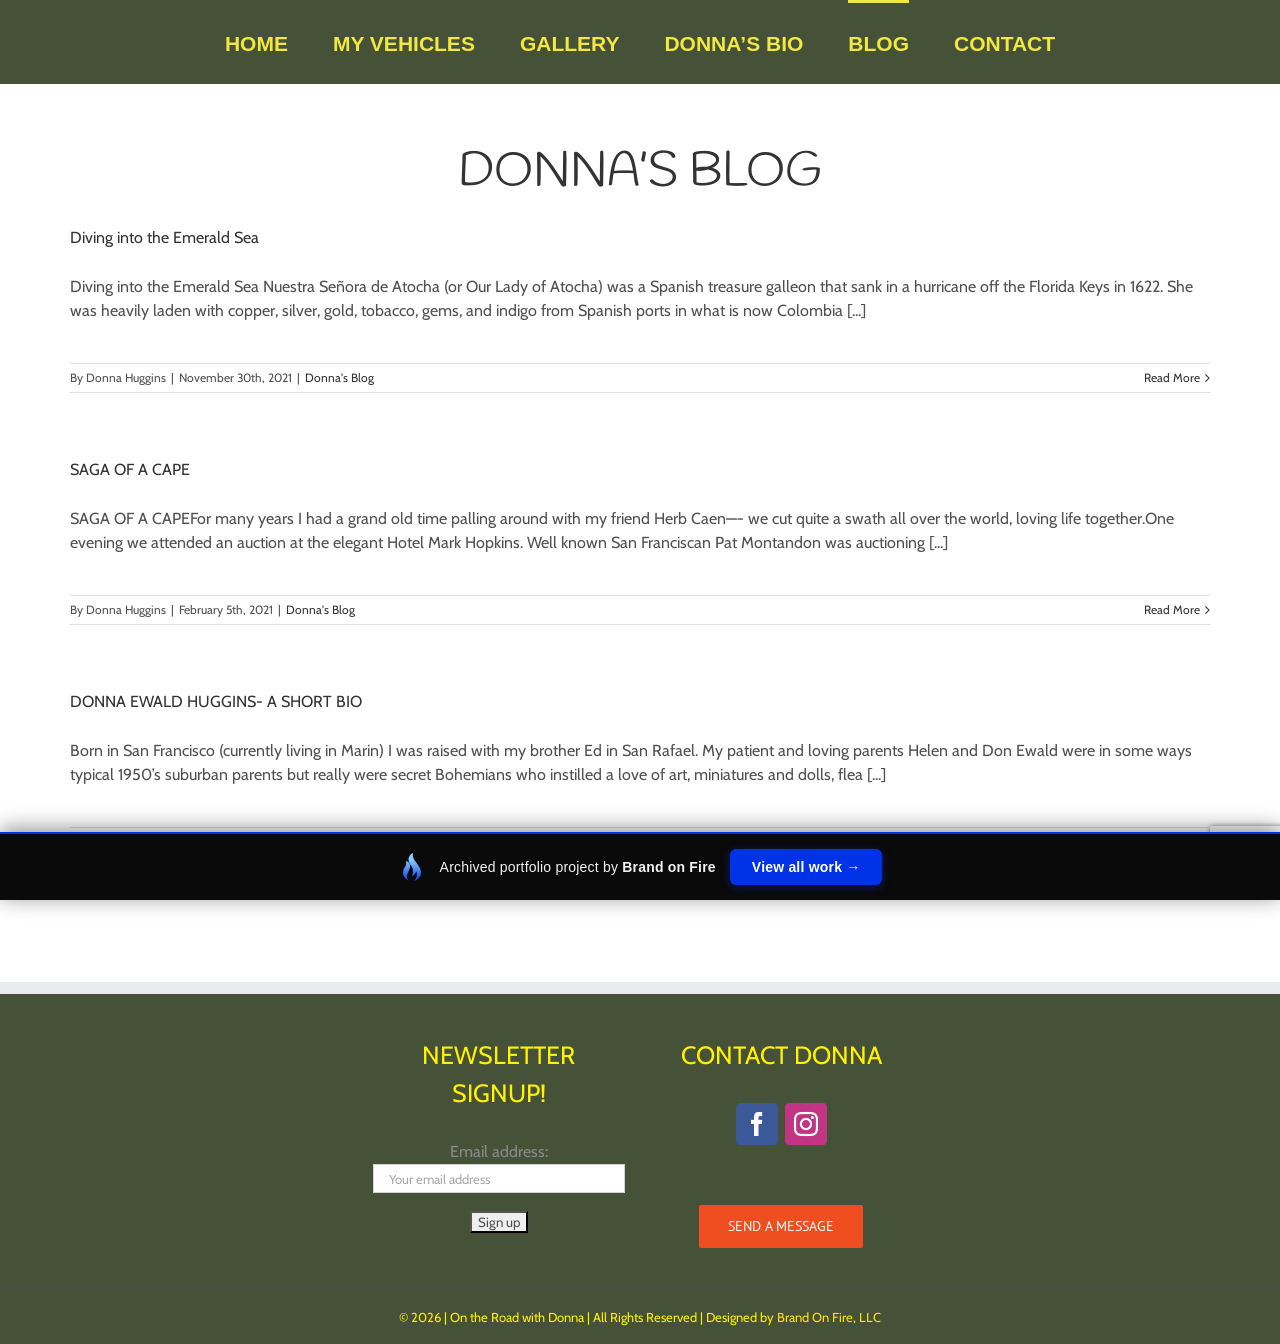
==== blog/index.html @ 31df2ed5 "Lightweight pixel-faithful portfolio snapshot (used-CSS, WebP, no 3rd-party)" ====
<!doctype html><html class="avada-html-layout-wide avada-html-header-position-top ua-headlesschrome ua-headlesschrome-149 ua-headlesschrome-149-0 ua-headlesschrome-149-0-7827 ua-headlesschrome-149-0-7827-55 ua-safari ua-safari-537 ua-safari-537-36 ua-desktop ua-desktop-macintosh ua-mac_os_x ua-mac_os_x-10 ua-mac_os_x-10-15 ua-mac_os_x-10-15-7 ua-webkit ua-webkit-537 ua-webkit-537-36 js touchevents no-applicationcache audio audio-ogg audio-mp3 audio-opus audio-wav audio-m4a canvas canvastext hashchange geolocation history inputtypes-search inputtypes-tel inputtypes-url inputtypes-email no-inputtypes-datetime inputtypes-date inputtypes-month inputtypes-week inputtypes-time inputtypes-datetime-local inputtypes-number inputtypes-range inputtypes-color postmessage postmessage-structuredclones video no-video-ogg video-h264 no-video-h265 video-webm video-vp9 video-hls no-video-av1 webgl websockets cssanimations backgroundsize borderimage borderradius boxshadow flexbox fontface generatedcontent cssgradients hsla multiplebgs opacity cssreflections rgba textshadow csstransforms supports csstransforms3d csstransitions localstorage sessionstorage no-websqldatabase svgclippaths inlinesvg smil webworkers" lang="en-US" prefix="og: http://ogp.me/ns# fb: http://ogp.me/ns/fb#" data-useragent="Mozilla/5.0 (Macintosh; Intel Mac OS X 10_15_7) AppleWebKit/537.36 (KHTML, like Gecko) HeadlessChrome/149.0.7827.55 Safari/537.36" data-bofp="0"><head><meta http-equiv="origin-trial" content="A7vZI3v+Gz7JfuRolKNM4Aff6zaGuT7X0mf3wtoZTnKv6497cVMnhy03KDqX7kBz/q/[base64]"><meta http-equiv="X-UA-Compatible" content="IE=edge"><meta http-equiv="Content-Type" content="text/html; charset=utf-8"><meta name="viewport" content="width=device-width, initial-scale=1"><meta name="robots" content="index, follow, max-image-preview:large, max-snippet:-1, max-video-preview:-1"><title>Blog - On the Road with Donna</title><link rel="canonical" href="/blog/"><meta property="og:locale" content="en_US"><meta property="og:type" content="article"><meta property="og:title" content="Blog - On the Road with Donna"><meta property="og:url" content="/blog/"><meta property="og:site_name" content="On the Road with Donna"><meta property="article:modified_time" content="2018-12-08T22:49:24+00:00"><meta name="twitter:card" content="summary_large_image"><meta name="twitter:label1" content="Est. reading time"><meta name="twitter:data1" content="2 minutes"><link rel="alternate" type="application/rss+xml" title="On the Road with Donna » Feed" href="/feed/"><meta name="description" content="DONNA'S BLOG"><meta property="og:locale" content="en_US"><meta property="og:type" content="article"><meta property="og:site_name" content="On the Road with Donna"><meta property="og:title" content="Blog - On the Road with Donna"><meta property="og:description" content="DONNA'S BLOG"><meta property="og:url" content="/blog/"><meta property="article:modified_time" content="2018-12-08T22:49:24+00:00"><link rel="https://api.w.org/" href="/wp-json/"><link rel="alternate" title="JSON" type="application/json" href="/wp-json/wp/v2/pages/47"><meta name="generator" content="Powered by Slider Revolution 6.6.12 - responsive, Mobile-Friendly Slider Plugin for WordPress with comfortable drag and drop interface."><meta name="generator" content="WP Rocket 3.20.2" data-wpr-features="wpr_minify_js wpr_preconnect_external_domains wpr_minify_css wpr_preload_links wpr_desktop"><link rel="stylesheet" href="../style.css"><style>[data-bofp="0"]{background-color:rgb(215, 214, 214)!important}[data-bofp="1"]{background-color:rgb(215, 214, 214)!important;color:rgb(81, 81, 81)!important}[data-bofp="2"]{background-color:rgb(255, 255, 255)!important;color:rgb(81, 81, 81)!important}[data-bofp="3"]{background-color:rgb(69, 82, 56)!important;color:rgb(81, 81, 81)!important}[data-bofp="4"]{background-color:rgb(255, 255, 255)!important;color:rgb(81, 81, 81)!important}[data-bofp="5"]{background-color:rgba(255, 255, 255, 0)!important;color:rgb(81, 81, 81)!important}[data-bofp="6"]{background-color:rgb(69, 82, 56)!important;color:rgb(140, 137, 137)!important}</style><meta name="robots" content="noindex, nofollow"></head><body class="wp-singular page-template-default page page-id-47 wp-theme-Avada wp-child-theme-Avada-Child-Theme fusion-image-hovers fusion-pagination-sizing fusion-button_type-flat fusion-button_span-no fusion-button_gradient-linear avada-image-rollover-circle-yes avada-image-rollover-no fusion-body ltr no-tablet-sticky-header no-mobile-sticky-header no-mobile-slidingbar no-mobile-totop avada-has-rev-slider-styles fusion-disable-outline fusion-sub-menu-fade mobile-logo-pos-left layout-wide-mode avada-has-boxed-modal-shadow-none layout-scroll-offset-full avada-has-zero-margin-offset-top fusion-top-header menu-text-align-center mobile-menu-design-modern fusion-show-pagination-text fusion-header-layout-v7 avada-responsive avada-footer-fx-none avada-menu-highlight-style-bar fusion-search-form-classic fusion-main-menu-search-overlay fusion-avatar-square avada-dropdown-styles avada-blog-layout-large avada-blog-archive-layout-large avada-header-shadow-no avada-menu-icon-position-left avada-has-megamenu-shadow avada-has-mainmenu-dropdown-divider avada-has-breadcrumb-mobile-hidden avada-has-titlebar-hide avada-has-pagination-padding avada-flyout-menu-direction-fade avada-ec-views-v1 do-animate" data-awb-post-id="47" style="--viewportWidth: 1366;" data-bofp="1"><a class="skip-link screen-reader-text" href="#content">Skip to content</a><div id="boxed-wrapper"><div id="wrapper" class="fusion-wrapper" data-bofp="2"><div id="home" style="position:relative;top:-1px;"></div><div id="sliders-container" class="fusion-slider-visibility"></div><header class="fusion-header-wrapper"><div class="fusion-header-v7 fusion-logo-alignment fusion-logo-left fusion-sticky-menu- fusion-sticky-logo- fusion-mobile-logo-  fusion-mobile-menu-design-modern"><div class="fusion-header-sticky-height"></div><div class="fusion-header" data-bofp="3"><div class="fusion-row fusion-middle-logo-menu"><nav class="fusion-main-menu fusion-main-menu-sticky" aria-label="Main Menu"><div class="fusion-overlay-search">		<form role="search" class="searchform fusion-search-form  fusion-search-form-classic" method="get" action="/"><div class="fusion-search-form-content"><div class="fusion-search-field search-field"><label><span class="screen-reader-text">Search for:</span><input type="search" value="" name="s" class="s" placeholder="Search..." required="" aria-required="true" aria-label="Search..." style=""></label></div><div class="fusion-search-button search-button"><input type="submit" class="fusion-search-submit searchsubmit" aria-label="Search" value="" style=""></div></div></form><div class="fusion-search-spacer"></div><a href="#" role="button" aria-label="Close Search" class="fusion-close-search"></a></div><ul id="menu-main-menu" class="fusion-menu fusion-middle-logo-ul"><li id="menu-item-14" class="menu-item menu-item-type-post_type menu-item-object-page menu-item-home menu-item-14" data-item-id="14"><a href="../index.html" class="fusion-top-level-link fusion-bar-highlight"><span class="menu-text">HOME</span></a></li><li id="menu-item-43" class="menu-item menu-item-type-post_type menu-item-object-page menu-item-43" data-item-id="43"><a href="../my-vehicles/index.html" class="fusion-top-level-link fusion-bar-highlight"><span class="menu-text">MY VEHICLES</span></a></li><li id="menu-item-49" class="menu-item menu-item-type-post_type menu-item-object-page menu-item-49" data-item-id="49"><a href="../gallery/index.html" class="fusion-top-level-link fusion-bar-highlight"><span class="menu-text">GALLERY</span></a></li>		<li id="menu-item-4204" class="menu-item menu-item-type-post_type menu-item-object-post menu-item-4204" data-item-id="4204"><a href="../donnas-bio/index.html" class="fusion-top-level-link fusion-bar-highlight"><span class="menu-text">DONNA’S BIO</span></a></li><li id="menu-item-48" class="menu-item menu-item-type-post_type menu-item-object-page current-menu-item page_item page-item-47 current_page_item menu-item-48" data-item-id="48"><a href="../blog/index.html" class="fusion-top-level-link fusion-bar-highlight"><span class="menu-text">BLOG</span></a></li><li id="menu-item-21" class="menu-item menu-item-type-post_type menu-item-object-page menu-item-21" data-item-id="21"><a href="../contact/index.html" class="fusion-top-level-link fusion-bar-highlight"><span class="menu-text">CONTACT</span></a></li></ul></nav>	<div class="fusion-mobile-menu-icons"><a href="#" class="fusion-icon awb-icon-bars" aria-label="Toggle mobile menu" aria-expanded="false" aria-controls="mobile-menu-main-menu"></a></div><nav class="fusion-mobile-nav-holder fusion-mobile-menu-text-align-center fusion-mobile-menu-indicator-hide" aria-label="Main Menu Mobile"><ul id="mobile-menu-main-menu" class="fusion-menu"><li id="mobile-menu-item-14" class="fusion-mobile-nav-item" data-item-id="14" style=""><a href="../index.html" class="fusion-top-level-link fusion-bar-highlight"><span class="menu-text">HOME</span></a></li><li id="mobile-menu-item-43" class="fusion-mobile-nav-item" data-item-id="43" style=""><a href="../my-vehicles/index.html" class="fusion-top-level-link fusion-bar-highlight"><span class="menu-text">MY VEHICLES</span></a></li><li id="mobile-menu-item-49" class="fusion-mobile-nav-item" data-item-id="49" style=""><a href="../gallery/index.html" class="fusion-top-level-link fusion-bar-highlight"><span class="menu-text">GALLERY</span></a></li>		<li id="mobile-menu-item-4204" class="fusion-mobile-nav-item" data-item-id="4204" style=""><a href="../donnas-bio/index.html" class="fusion-top-level-link fusion-bar-highlight"><span class="menu-text">DONNA’S BIO</span></a></li><li id="mobile-menu-item-48" class="fusion-mobile-nav-item fusion-mobile-current-nav-item" data-item-id="48" style=""><a href="../blog/index.html" class="fusion-top-level-link fusion-bar-highlight"><span class="menu-text">BLOG</span></a></li><li id="mobile-menu-item-21" class="fusion-mobile-nav-item" data-item-id="21" style=""><a href="../contact/index.html" class="fusion-top-level-link fusion-bar-highlight"><span class="menu-text">CONTACT</span></a></li></ul></nav></div></div></div><div class="fusion-clearfix"></div></header><main id="main" class="clearfix " data-bofp="4"><div class="fusion-row" style=""><section id="content" style="width: 100%;"><div id="post-47" class="post-47 page type-page status-publish hentry"><span class="entry-title rich-snippet-hidden">Blog</span><span class="vcard rich-snippet-hidden"><span class="fn">Donna Huggins</span></span><span class="updated rich-snippet-hidden">2018-12-08T22:49:24+00:00</span><div class="post-content"><div class="fusion-fullwidth fullwidth-box fusion-builder-row-1 nonhundred-percent-fullwidth non-hundred-percent-height-scrolling" style="--awb-border-radius-top-left:0px;--awb-border-radius-top-right:0px;--awb-border-radius-bottom-right:0px;--awb-border-radius-bottom-left:0px;--awb-flex-wrap:wrap;" data-bofp="5"><div class="fusion-builder-row fusion-row"><div class="fusion-layout-column fusion_builder_column fusion-builder-column-0 fusion_builder_column_1_1 1_1 fusion-one-full fusion-column-first fusion-column-last" style="--awb-bg-size:cover;"><div class="fusion-column-wrapper fusion-flex-column-wrapper-legacy"><div class="fusion-title title fusion-title-1 fusion-sep-none fusion-title-center fusion-title-text fusion-title-size-one" style="--awb-margin-top-small:10px;--awb-margin-right-small:0px;--awb-margin-bottom-small:10px;--awb-margin-left-small:0px;"><h1 class="fusion-title-heading title-heading-center fusion-responsive-typography-calculated" style="margin:0;--fontSize:48;line-height:1.4;">DONNA’S BLOG</h1></div><div class="fusion-blog-shortcode fusion-blog-shortcode-1 fusion-blog-archive fusion-blog-layout-medium fusion-blog-infinite"><div class="fusion-posts-container fusion-posts-container-infinite" data-pages="1"><article id="blog-1-post-4159" class="fusion-post-medium post-4159 post type-post status-publish format-standard hentry category-blog"><div class="fusion-post-content post-content"><h2 class="blog-shortcode-post-title entry-title fusion-responsive-typography-calculated" data-fontsize="16" style="--fontSize: 16; line-height: 1.5; --minFontSize: 16;" data-lineheight="24px"><a href="#">Diving into the Emerald Sea</a></h2><div class="fusion-post-content-container"><p>Diving into the Emerald Sea Nuestra Señora de Atocha (or Our Lady of Atocha) was a Spanish treasure galleon that sank in a hurricane off the Florida Keys in 1622. She was heavily laden with copper, silver, gold, tobacco, gems, and indigo from Spanish ports in what is now Colombia [...]</p></div></div><div class="fusion-clearfix"></div><div class="fusion-meta-info"><div class="fusion-alignleft">By <span class="vcard"><span class="fn">Donna Huggins</span></span><span class="fusion-inline-sep">|</span><span class="updated" style="display:none;">2022-05-27T23:05:07+00:00</span><span>November 30th, 2021</span><span class="fusion-inline-sep">|</span><a href="#" rel="category tag">Donna's Blog</a><span class="fusion-inline-sep">|</span></div><div class="fusion-alignright"><a class="fusion-read-more" href="#" aria-label="More on Diving into the Emerald Sea">Read More</a></div></div></article><article id="blog-1-post-4116" class="fusion-post-medium post-4116 post type-post status-publish format-standard hentry category-blog"><div class="fusion-post-content post-content"><h2 class="blog-shortcode-post-title entry-title fusion-responsive-typography-calculated" data-fontsize="16" style="--fontSize: 16; line-height: 1.5; --minFontSize: 16;" data-lineheight="24px"><a href="#">SAGA OF A CAPE</a></h2><div class="fusion-post-content-container"><p>SAGA OF A CAPEFor many years I had a grand old time palling around with my friend Herb Caen—- we cut quite a swath all over the world, loving life together.One evening we attended an auction at the elegant Hotel Mark Hopkins. Well known San Franciscan Pat Montandon was auctioning [...]</p></div></div><div class="fusion-clearfix"></div><div class="fusion-meta-info"><div class="fusion-alignleft">By <span class="vcard"><span class="fn">Donna Huggins</span></span><span class="fusion-inline-sep">|</span><span class="updated" style="display:none;">2021-02-06T01:03:39+00:00</span><span>February 5th, 2021</span><span class="fusion-inline-sep">|</span><a href="#" rel="category tag">Donna's Blog</a><span class="fusion-inline-sep">|</span></div><div class="fusion-alignright"><a class="fusion-read-more" href="#" aria-label="More on SAGA OF A CAPE">Read More</a></div></div></article><article id="blog-1-post-3421" class="fusion-post-medium post-3421 post type-post status-publish format-standard hentry category-blog"><div class="fusion-post-content post-content"><h2 class="blog-shortcode-post-title entry-title fusion-responsive-typography-calculated" data-fontsize="16" style="--fontSize: 16; line-height: 1.5; --minFontSize: 16;" data-lineheight="24px"><a href="../donnas-bio/index.html">DONNA EWALD HUGGINS- A SHORT BIO</a></h2><div class="fusion-post-content-container"><p>Born in San Francisco (currently living in Marin) I was raised with my brother Ed in San Rafael. My patient and loving parents Helen and Don Ewald were in some ways typical 1950’s suburban parents but really were secret Bohemians who instilled a love of art, miniatures and dolls, flea [...]</p></div></div><div class="fusion-clearfix"></div><div class="fusion-meta-info"><div class="fusion-alignleft">By <span class="vcard"><span class="fn">Donna Huggins</span></span><span class="fusion-inline-sep">|</span><span class="updated" style="display:none;">2022-08-17T18:32:56+00:00</span><span>November 4th, 2019</span><span class="fusion-inline-sep">|</span><a href="#" rel="category tag">Donna's Blog</a><span class="fusion-inline-sep">|</span></div><div class="fusion-alignright"><a class="fusion-read-more" href="../donnas-bio/index.html" aria-label="More on DONNA EWALD HUGGINS- A SHORT BIO">Read More</a></div></div></article></div></div><div class="fusion-clearfix"></div></div></div></div></div></div></div></section></div></main><div class="fusion-footer"><footer class="fusion-footer-widget-area fusion-widget-area fusion-footer-widget-area-center" data-bofp="6"><div class="fusion-row"><div class="fusion-columns fusion-columns-4 fusion-widget-area"><div class="fusion-column col-lg-3 col-md-3 col-sm-3"></div><div class="fusion-column col-lg-3 col-md-3 col-sm-3"><section id="mc4wp_form_widget-2" class="fusion-footer-widget-column widget widget_mc4wp_form_widget"><h4 class="widget-title fusion-responsive-typography-calculated" data-fontsize="25" style="--fontSize: 25; line-height: 1.5;" data-lineheight="37.5px">NEWSLETTER SIGNUP!</h4><form id="mc4wp-form-1" class="mc4wp-form mc4wp-form-19" method="post" data-id="19" data-name=""><div class="mc4wp-form-fields"><p><label>Email address: </label><input type="email" name="EMAIL" placeholder="Your email address" required="" style=""></p><p><input type="submit" value="Sign up" style=""></p></div><label style="display: none !important;">Leave this field empty if you're human: <input type="text" name="_mc4wp_honeypot" value="" tabindex="-1" autocomplete="off" style=""></label><input type="hidden" name="_mc4wp_timestamp" value="1782142456" style=""><input type="hidden" name="_mc4wp_form_id" value="19" style=""><input type="hidden" name="_mc4wp_form_element_id" value="mc4wp-form-1" style=""><div class="mc4wp-response"></div></form><div style="clear:both;"></div></section>																					</div><div class="fusion-column col-lg-3 col-md-3 col-sm-3"><section id="social_links-widget-2" class="fusion-footer-widget-column widget social_links"><h4 class="widget-title fusion-responsive-typography-calculated" data-fontsize="25" style="--fontSize: 25; line-height: 1.5;" data-lineheight="37.5px">CONTACT DONNA</h4><div class="fusion-social-networks boxed-icons"><div class="fusion-social-networks-wrapper"><a class="fusion-social-network-icon fusion-tooltip fusion-facebook awb-icon-facebook" href="https://www.facebook.com/ontheroadwithdonna" data-placement="top" data-title="Facebook" data-toggle="tooltip" data-original-title="Facebook" title="" aria-label="Facebook" rel="noopener noreferrer" target="/contact" style="border-radius:4px;padding:8px;font-size:24px;color:#ffffff;background-color:#3b5998;border-color:#3b5998;"></a><a class="fusion-social-network-icon fusion-tooltip fusion-instagram awb-icon-instagram" href="https://www.instagram.com/ontheroadwithdonna" data-placement="top" data-title="Instagram" data-toggle="tooltip" data-original-title="Instagram" title="" aria-label="Instagram" rel="noopener noreferrer" target="/contact" style="border-radius:4px;padding:8px;font-size:24px;color:#ffffff;background-color:#c13584;border-color:#c13584;"></a></div></div><div style="clear:both;"></div></section><section id="custom_html-3" class="widget_text fusion-footer-widget-column widget widget_custom_html"><div class="textwidget custom-html-widget"><div class="fusion-button-wrapper fusion-aligncenter"><a class="fusion-button button-flat fusion-button-default-size button-default fusion-button-default button-1 fusion-button-default-span fusion-button-default-type" target="_self" href="../contact/index.html"><span class="fusion-button-text awb-button__text awb-button__text--default">Send a Message</span></a></div></div><div style="clear:both;"></div></section>																					</div><div class="fusion-column fusion-column-last col-lg-3 col-md-3 col-sm-3"></div><div class="fusion-clearfix"></div></div></div></footer><footer id="footer" class="fusion-footer-copyright-area fusion-footer-copyright-center"><div class="fusion-row"><div class="fusion-copyright-content"><div class="fusion-copyright-notice" style="padding-bottom: 0px;"><div>
		© 2026   |   On the Road with Donna   |   All Rights Reserved   |   Designed by <a href="https://brandonfire.com">Brand On Fire, LLC</a>	</div></div><div class="fusion-social-links-footer" style="display: none;"></div></div></div></footer></div></div></div><a class="fusion-one-page-text-link fusion-page-load-link" tabindex="-1" href="#" aria-hidden="true">Page load link</a><div class="avada-footer-scripts"></div><section class="to-top-container to-top-right" aria-labelledby="awb-to-top-label"><a href="#" id="toTop" class="fusion-top-top-link"><span id="awb-to-top-label" class="screen-reader-text">Go to Top</span></a></section><div><div class="grecaptcha-badge" data-style="bottomright" style="width: 256px; height: 60px; display: block; transition: right 0.3s; position: fixed; bottom: 14px; right: -186px; box-shadow: gray 0px 0px 5px; border-radius: 2px; overflow: hidden;"><div class="grecaptcha-logo"><img src="../_a/49d9017809ad.bin" alt="" style="max-width: 100%; height: auto; display: block;"></div><div class="grecaptcha-error"></div><textarea id="g-recaptcha-response-100000" name="g-recaptcha-response" class="g-recaptcha-response" style="width: 250px; height: 40px; border: 1px solid rgb(193, 193, 193); margin: 10px 25px; padding: 0px; resize: none; display: none;"></textarea></div></div><!-- bof-portfolio-bar --><a href="https://brandonfire.com/portfolio/" id="bof-portfolio-bar" rel="noopener" style="position:fixed;left:0;right:0;bottom:0;z-index:2147483647;display:flex;align-items:center;justify-content:center;gap:14px;flex-wrap:wrap;background:#0a0a0a;color:#ffffff !important;font-family:Inter,-apple-system,BlinkMacSystemFont,'Segoe UI',Roboto,Helvetica,Arial,sans-serif;font-size:14px;font-weight:500;line-height:1;letter-spacing:.2px;padding:15px 18px;text-decoration:none !important;box-shadow:0 -3px 22px rgba(0,0,0,.45);border-top:2px solid #0033e7;box-sizing:border-box;"><img src="[data-uri]" alt="" width="28" height="28" style="display:block;flex:0 0 auto;width:28px;height:28px;"><span style="opacity:.95;color:#fff;">Archived portfolio project by <strong style="font-weight:700;color:#fff;">Brand&nbsp;on&nbsp;Fire</strong></span><span style="background:#0033e7;color:#fff;padding:11px 22px;border-radius:6px;font-weight:700;font-size:14px;white-space:nowrap;box-shadow:0 2px 10px rgba(0,51,231,.4);">View&nbsp;all&nbsp;work&nbsp;&rarr;</span></a><!-- /bof-portfolio-bar --></body></html>
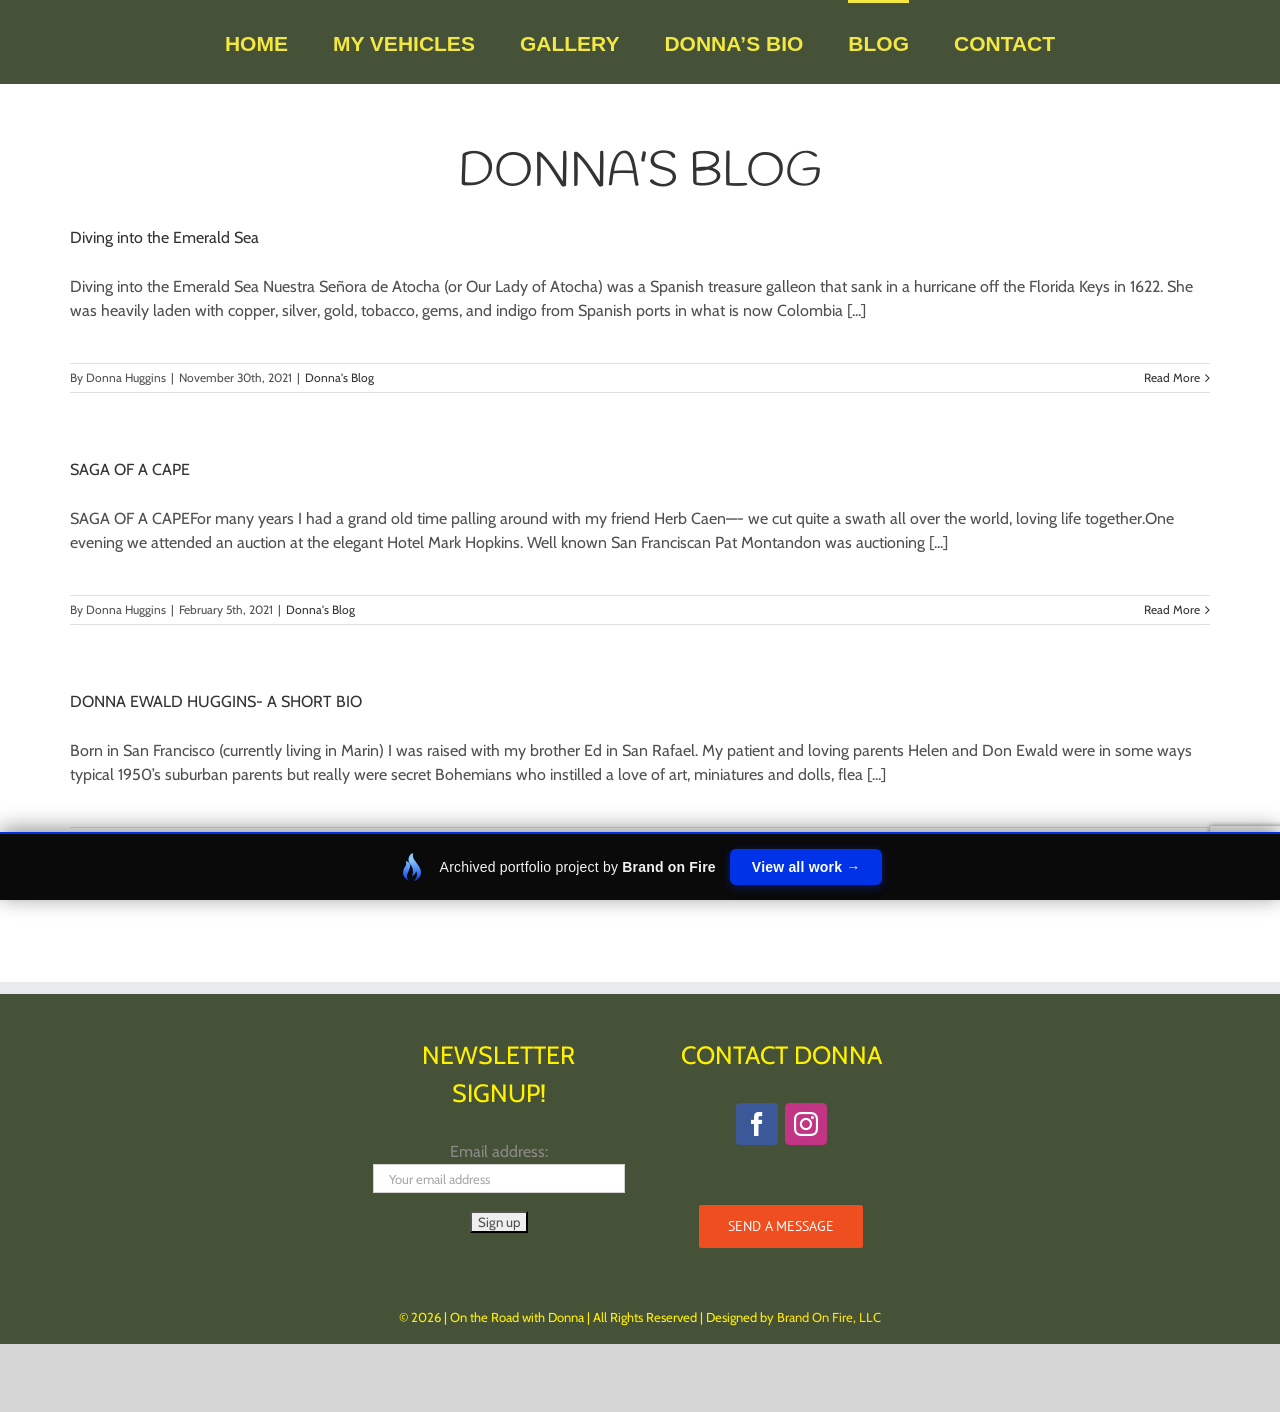
==== commit aaff363d: "Portfolio bar: brandonfire.com theme — flame icon, electric-blue accent, taller, larger button" ====
--- a/blog/index.html
+++ b/blog/index.html
@@ -1,2 +1,2 @@
 <!doctype html><html class="avada-html-layout-wide avada-html-header-position-top ua-headlesschrome ua-headlesschrome-149 ua-headlesschrome-149-0 ua-headlesschrome-149-0-7827 ua-headlesschrome-149-0-7827-55 ua-safari ua-safari-537 ua-safari-537-36 ua-desktop ua-desktop-macintosh ua-mac_os_x ua-mac_os_x-10 ua-mac_os_x-10-15 ua-mac_os_x-10-15-7 ua-webkit ua-webkit-537 ua-webkit-537-36 js touchevents no-applicationcache audio audio-ogg audio-mp3 audio-opus audio-wav audio-m4a canvas canvastext hashchange geolocation history inputtypes-search inputtypes-tel inputtypes-url inputtypes-email no-inputtypes-datetime inputtypes-date inputtypes-month inputtypes-week inputtypes-time inputtypes-datetime-local inputtypes-number inputtypes-range inputtypes-color postmessage postmessage-structuredclones video no-video-ogg video-h264 no-video-h265 video-webm video-vp9 video-hls no-video-av1 webgl websockets cssanimations backgroundsize borderimage borderradius boxshadow flexbox fontface generatedcontent cssgradients hsla multiplebgs opacity cssreflections rgba textshadow csstransforms supports csstransforms3d csstransitions localstorage sessionstorage no-websqldatabase svgclippaths inlinesvg smil webworkers" lang="en-US" prefix="og: http://ogp.me/ns# fb: http://ogp.me/ns/fb#" data-useragent="Mozilla/5.0 (Macintosh; Intel Mac OS X 10_15_7) AppleWebKit/537.36 (KHTML, like Gecko) HeadlessChrome/149.0.7827.55 Safari/537.36" data-bofp="0"><head><meta http-equiv="origin-trial" content="A7vZI3v+Gz7JfuRolKNM4Aff6zaGuT7X0mf3wtoZTnKv6497cVMnhy03KDqX7kBz/q/[base64]"><meta http-equiv="X-UA-Compatible" content="IE=edge"><meta http-equiv="Content-Type" content="text/html; charset=utf-8"><meta name="viewport" content="width=device-width, initial-scale=1"><meta name="robots" content="index, follow, max-image-preview:large, max-snippet:-1, max-video-preview:-1"><title>Blog - On the Road with Donna</title><link rel="canonical" href="/blog/"><meta property="og:locale" content="en_US"><meta property="og:type" content="article"><meta property="og:title" content="Blog - On the Road with Donna"><meta property="og:url" content="/blog/"><meta property="og:site_name" content="On the Road with Donna"><meta property="article:modified_time" content="2018-12-08T22:49:24+00:00"><meta name="twitter:card" content="summary_large_image"><meta name="twitter:label1" content="Est. reading time"><meta name="twitter:data1" content="2 minutes"><link rel="alternate" type="application/rss+xml" title="On the Road with Donna » Feed" href="/feed/"><meta name="description" content="DONNA'S BLOG"><meta property="og:locale" content="en_US"><meta property="og:type" content="article"><meta property="og:site_name" content="On the Road with Donna"><meta property="og:title" content="Blog - On the Road with Donna"><meta property="og:description" content="DONNA'S BLOG"><meta property="og:url" content="/blog/"><meta property="article:modified_time" content="2018-12-08T22:49:24+00:00"><link rel="https://api.w.org/" href="/wp-json/"><link rel="alternate" title="JSON" type="application/json" href="/wp-json/wp/v2/pages/47"><meta name="generator" content="Powered by Slider Revolution 6.6.12 - responsive, Mobile-Friendly Slider Plugin for WordPress with comfortable drag and drop interface."><meta name="generator" content="WP Rocket 3.20.2" data-wpr-features="wpr_minify_js wpr_preconnect_external_domains wpr_minify_css wpr_preload_links wpr_desktop"><link rel="stylesheet" href="../style.css"><style>[data-bofp="0"]{background-color:rgb(215, 214, 214)!important}[data-bofp="1"]{background-color:rgb(215, 214, 214)!important;color:rgb(81, 81, 81)!important}[data-bofp="2"]{background-color:rgb(255, 255, 255)!important;color:rgb(81, 81, 81)!important}[data-bofp="3"]{background-color:rgb(69, 82, 56)!important;color:rgb(81, 81, 81)!important}[data-bofp="4"]{background-color:rgb(255, 255, 255)!important;color:rgb(81, 81, 81)!important}[data-bofp="5"]{background-color:rgba(255, 255, 255, 0)!important;color:rgb(81, 81, 81)!important}[data-bofp="6"]{background-color:rgb(69, 82, 56)!important;color:rgb(140, 137, 137)!important}</style><meta name="robots" content="noindex, nofollow"></head><body class="wp-singular page-template-default page page-id-47 wp-theme-Avada wp-child-theme-Avada-Child-Theme fusion-image-hovers fusion-pagination-sizing fusion-button_type-flat fusion-button_span-no fusion-button_gradient-linear avada-image-rollover-circle-yes avada-image-rollover-no fusion-body ltr no-tablet-sticky-header no-mobile-sticky-header no-mobile-slidingbar no-mobile-totop avada-has-rev-slider-styles fusion-disable-outline fusion-sub-menu-fade mobile-logo-pos-left layout-wide-mode avada-has-boxed-modal-shadow-none layout-scroll-offset-full avada-has-zero-margin-offset-top fusion-top-header menu-text-align-center mobile-menu-design-modern fusion-show-pagination-text fusion-header-layout-v7 avada-responsive avada-footer-fx-none avada-menu-highlight-style-bar fusion-search-form-classic fusion-main-menu-search-overlay fusion-avatar-square avada-dropdown-styles avada-blog-layout-large avada-blog-archive-layout-large avada-header-shadow-no avada-menu-icon-position-left avada-has-megamenu-shadow avada-has-mainmenu-dropdown-divider avada-has-breadcrumb-mobile-hidden avada-has-titlebar-hide avada-has-pagination-padding avada-flyout-menu-direction-fade avada-ec-views-v1 do-animate" data-awb-post-id="47" style="--viewportWidth: 1366;" data-bofp="1"><a class="skip-link screen-reader-text" href="#content">Skip to content</a><div id="boxed-wrapper"><div id="wrapper" class="fusion-wrapper" data-bofp="2"><div id="home" style="position:relative;top:-1px;"></div><div id="sliders-container" class="fusion-slider-visibility"></div><header class="fusion-header-wrapper"><div class="fusion-header-v7 fusion-logo-alignment fusion-logo-left fusion-sticky-menu- fusion-sticky-logo- fusion-mobile-logo-  fusion-mobile-menu-design-modern"><div class="fusion-header-sticky-height"></div><div class="fusion-header" data-bofp="3"><div class="fusion-row fusion-middle-logo-menu"><nav class="fusion-main-menu fusion-main-menu-sticky" aria-label="Main Menu"><div class="fusion-overlay-search">		<form role="search" class="searchform fusion-search-form  fusion-search-form-classic" method="get" action="/"><div class="fusion-search-form-content"><div class="fusion-search-field search-field"><label><span class="screen-reader-text">Search for:</span><input type="search" value="" name="s" class="s" placeholder="Search..." required="" aria-required="true" aria-label="Search..." style=""></label></div><div class="fusion-search-button search-button"><input type="submit" class="fusion-search-submit searchsubmit" aria-label="Search" value="" style=""></div></div></form><div class="fusion-search-spacer"></div><a href="#" role="button" aria-label="Close Search" class="fusion-close-search"></a></div><ul id="menu-main-menu" class="fusion-menu fusion-middle-logo-ul"><li id="menu-item-14" class="menu-item menu-item-type-post_type menu-item-object-page menu-item-home menu-item-14" data-item-id="14"><a href="../index.html" class="fusion-top-level-link fusion-bar-highlight"><span class="menu-text">HOME</span></a></li><li id="menu-item-43" class="menu-item menu-item-type-post_type menu-item-object-page menu-item-43" data-item-id="43"><a href="../my-vehicles/index.html" class="fusion-top-level-link fusion-bar-highlight"><span class="menu-text">MY VEHICLES</span></a></li><li id="menu-item-49" class="menu-item menu-item-type-post_type menu-item-object-page menu-item-49" data-item-id="49"><a href="../gallery/index.html" class="fusion-top-level-link fusion-bar-highlight"><span class="menu-text">GALLERY</span></a></li>		<li id="menu-item-4204" class="menu-item menu-item-type-post_type menu-item-object-post menu-item-4204" data-item-id="4204"><a href="../donnas-bio/index.html" class="fusion-top-level-link fusion-bar-highlight"><span class="menu-text">DONNA’S BIO</span></a></li><li id="menu-item-48" class="menu-item menu-item-type-post_type menu-item-object-page current-menu-item page_item page-item-47 current_page_item menu-item-48" data-item-id="48"><a href="../blog/index.html" class="fusion-top-level-link fusion-bar-highlight"><span class="menu-text">BLOG</span></a></li><li id="menu-item-21" class="menu-item menu-item-type-post_type menu-item-object-page menu-item-21" data-item-id="21"><a href="../contact/index.html" class="fusion-top-level-link fusion-bar-highlight"><span class="menu-text">CONTACT</span></a></li></ul></nav>	<div class="fusion-mobile-menu-icons"><a href="#" class="fusion-icon awb-icon-bars" aria-label="Toggle mobile menu" aria-expanded="false" aria-controls="mobile-menu-main-menu"></a></div><nav class="fusion-mobile-nav-holder fusion-mobile-menu-text-align-center fusion-mobile-menu-indicator-hide" aria-label="Main Menu Mobile"><ul id="mobile-menu-main-menu" class="fusion-menu"><li id="mobile-menu-item-14" class="fusion-mobile-nav-item" data-item-id="14" style=""><a href="../index.html" class="fusion-top-level-link fusion-bar-highlight"><span class="menu-text">HOME</span></a></li><li id="mobile-menu-item-43" class="fusion-mobile-nav-item" data-item-id="43" style=""><a href="../my-vehicles/index.html" class="fusion-top-level-link fusion-bar-highlight"><span class="menu-text">MY VEHICLES</span></a></li><li id="mobile-menu-item-49" class="fusion-mobile-nav-item" data-item-id="49" style=""><a href="../gallery/index.html" class="fusion-top-level-link fusion-bar-highlight"><span class="menu-text">GALLERY</span></a></li>		<li id="mobile-menu-item-4204" class="fusion-mobile-nav-item" data-item-id="4204" style=""><a href="../donnas-bio/index.html" class="fusion-top-level-link fusion-bar-highlight"><span class="menu-text">DONNA’S BIO</span></a></li><li id="mobile-menu-item-48" class="fusion-mobile-nav-item fusion-mobile-current-nav-item" data-item-id="48" style=""><a href="../blog/index.html" class="fusion-top-level-link fusion-bar-highlight"><span class="menu-text">BLOG</span></a></li><li id="mobile-menu-item-21" class="fusion-mobile-nav-item" data-item-id="21" style=""><a href="../contact/index.html" class="fusion-top-level-link fusion-bar-highlight"><span class="menu-text">CONTACT</span></a></li></ul></nav></div></div></div><div class="fusion-clearfix"></div></header><main id="main" class="clearfix " data-bofp="4"><div class="fusion-row" style=""><section id="content" style="width: 100%;"><div id="post-47" class="post-47 page type-page status-publish hentry"><span class="entry-title rich-snippet-hidden">Blog</span><span class="vcard rich-snippet-hidden"><span class="fn">Donna Huggins</span></span><span class="updated rich-snippet-hidden">2018-12-08T22:49:24+00:00</span><div class="post-content"><div class="fusion-fullwidth fullwidth-box fusion-builder-row-1 nonhundred-percent-fullwidth non-hundred-percent-height-scrolling" style="--awb-border-radius-top-left:0px;--awb-border-radius-top-right:0px;--awb-border-radius-bottom-right:0px;--awb-border-radius-bottom-left:0px;--awb-flex-wrap:wrap;" data-bofp="5"><div class="fusion-builder-row fusion-row"><div class="fusion-layout-column fusion_builder_column fusion-builder-column-0 fusion_builder_column_1_1 1_1 fusion-one-full fusion-column-first fusion-column-last" style="--awb-bg-size:cover;"><div class="fusion-column-wrapper fusion-flex-column-wrapper-legacy"><div class="fusion-title title fusion-title-1 fusion-sep-none fusion-title-center fusion-title-text fusion-title-size-one" style="--awb-margin-top-small:10px;--awb-margin-right-small:0px;--awb-margin-bottom-small:10px;--awb-margin-left-small:0px;"><h1 class="fusion-title-heading title-heading-center fusion-responsive-typography-calculated" style="margin:0;--fontSize:48;line-height:1.4;">DONNA’S BLOG</h1></div><div class="fusion-blog-shortcode fusion-blog-shortcode-1 fusion-blog-archive fusion-blog-layout-medium fusion-blog-infinite"><div class="fusion-posts-container fusion-posts-container-infinite" data-pages="1"><article id="blog-1-post-4159" class="fusion-post-medium post-4159 post type-post status-publish format-standard hentry category-blog"><div class="fusion-post-content post-content"><h2 class="blog-shortcode-post-title entry-title fusion-responsive-typography-calculated" data-fontsize="16" style="--fontSize: 16; line-height: 1.5; --minFontSize: 16;" data-lineheight="24px"><a href="#">Diving into the Emerald Sea</a></h2><div class="fusion-post-content-container"><p>Diving into the Emerald Sea Nuestra Señora de Atocha (or Our Lady of Atocha) was a Spanish treasure galleon that sank in a hurricane off the Florida Keys in 1622. She was heavily laden with copper, silver, gold, tobacco, gems, and indigo from Spanish ports in what is now Colombia [...]</p></div></div><div class="fusion-clearfix"></div><div class="fusion-meta-info"><div class="fusion-alignleft">By <span class="vcard"><span class="fn">Donna Huggins</span></span><span class="fusion-inline-sep">|</span><span class="updated" style="display:none;">2022-05-27T23:05:07+00:00</span><span>November 30th, 2021</span><span class="fusion-inline-sep">|</span><a href="#" rel="category tag">Donna's Blog</a><span class="fusion-inline-sep">|</span></div><div class="fusion-alignright"><a class="fusion-read-more" href="#" aria-label="More on Diving into the Emerald Sea">Read More</a></div></div></article><article id="blog-1-post-4116" class="fusion-post-medium post-4116 post type-post status-publish format-standard hentry category-blog"><div class="fusion-post-content post-content"><h2 class="blog-shortcode-post-title entry-title fusion-responsive-typography-calculated" data-fontsize="16" style="--fontSize: 16; line-height: 1.5; --minFontSize: 16;" data-lineheight="24px"><a href="#">SAGA OF A CAPE</a></h2><div class="fusion-post-content-container"><p>SAGA OF A CAPEFor many years I had a grand old time palling around with my friend Herb Caen—- we cut quite a swath all over the world, loving life together.One evening we attended an auction at the elegant Hotel Mark Hopkins. Well known San Franciscan Pat Montandon was auctioning [...]</p></div></div><div class="fusion-clearfix"></div><div class="fusion-meta-info"><div class="fusion-alignleft">By <span class="vcard"><span class="fn">Donna Huggins</span></span><span class="fusion-inline-sep">|</span><span class="updated" style="display:none;">2021-02-06T01:03:39+00:00</span><span>February 5th, 2021</span><span class="fusion-inline-sep">|</span><a href="#" rel="category tag">Donna's Blog</a><span class="fusion-inline-sep">|</span></div><div class="fusion-alignright"><a class="fusion-read-more" href="#" aria-label="More on SAGA OF A CAPE">Read More</a></div></div></article><article id="blog-1-post-3421" class="fusion-post-medium post-3421 post type-post status-publish format-standard hentry category-blog"><div class="fusion-post-content post-content"><h2 class="blog-shortcode-post-title entry-title fusion-responsive-typography-calculated" data-fontsize="16" style="--fontSize: 16; line-height: 1.5; --minFontSize: 16;" data-lineheight="24px"><a href="../donnas-bio/index.html">DONNA EWALD HUGGINS- A SHORT BIO</a></h2><div class="fusion-post-content-container"><p>Born in San Francisco (currently living in Marin) I was raised with my brother Ed in San Rafael. My patient and loving parents Helen and Don Ewald were in some ways typical 1950’s suburban parents but really were secret Bohemians who instilled a love of art, miniatures and dolls, flea [...]</p></div></div><div class="fusion-clearfix"></div><div class="fusion-meta-info"><div class="fusion-alignleft">By <span class="vcard"><span class="fn">Donna Huggins</span></span><span class="fusion-inline-sep">|</span><span class="updated" style="display:none;">2022-08-17T18:32:56+00:00</span><span>November 4th, 2019</span><span class="fusion-inline-sep">|</span><a href="#" rel="category tag">Donna's Blog</a><span class="fusion-inline-sep">|</span></div><div class="fusion-alignright"><a class="fusion-read-more" href="../donnas-bio/index.html" aria-label="More on DONNA EWALD HUGGINS- A SHORT BIO">Read More</a></div></div></article></div></div><div class="fusion-clearfix"></div></div></div></div></div></div></div></section></div></main><div class="fusion-footer"><footer class="fusion-footer-widget-area fusion-widget-area fusion-footer-widget-area-center" data-bofp="6"><div class="fusion-row"><div class="fusion-columns fusion-columns-4 fusion-widget-area"><div class="fusion-column col-lg-3 col-md-3 col-sm-3"></div><div class="fusion-column col-lg-3 col-md-3 col-sm-3"><section id="mc4wp_form_widget-2" class="fusion-footer-widget-column widget widget_mc4wp_form_widget"><h4 class="widget-title fusion-responsive-typography-calculated" data-fontsize="25" style="--fontSize: 25; line-height: 1.5;" data-lineheight="37.5px">NEWSLETTER SIGNUP!</h4><form id="mc4wp-form-1" class="mc4wp-form mc4wp-form-19" method="post" data-id="19" data-name=""><div class="mc4wp-form-fields"><p><label>Email address: </label><input type="email" name="EMAIL" placeholder="Your email address" required="" style=""></p><p><input type="submit" value="Sign up" style=""></p></div><label style="display: none !important;">Leave this field empty if you're human: <input type="text" name="_mc4wp_honeypot" value="" tabindex="-1" autocomplete="off" style=""></label><input type="hidden" name="_mc4wp_timestamp" value="1782142456" style=""><input type="hidden" name="_mc4wp_form_id" value="19" style=""><input type="hidden" name="_mc4wp_form_element_id" value="mc4wp-form-1" style=""><div class="mc4wp-response"></div></form><div style="clear:both;"></div></section>																					</div><div class="fusion-column col-lg-3 col-md-3 col-sm-3"><section id="social_links-widget-2" class="fusion-footer-widget-column widget social_links"><h4 class="widget-title fusion-responsive-typography-calculated" data-fontsize="25" style="--fontSize: 25; line-height: 1.5;" data-lineheight="37.5px">CONTACT DONNA</h4><div class="fusion-social-networks boxed-icons"><div class="fusion-social-networks-wrapper"><a class="fusion-social-network-icon fusion-tooltip fusion-facebook awb-icon-facebook" href="https://www.facebook.com/ontheroadwithdonna" data-placement="top" data-title="Facebook" data-toggle="tooltip" data-original-title="Facebook" title="" aria-label="Facebook" rel="noopener noreferrer" target="/contact" style="border-radius:4px;padding:8px;font-size:24px;color:#ffffff;background-color:#3b5998;border-color:#3b5998;"></a><a class="fusion-social-network-icon fusion-tooltip fusion-instagram awb-icon-instagram" href="https://www.instagram.com/ontheroadwithdonna" data-placement="top" data-title="Instagram" data-toggle="tooltip" data-original-title="Instagram" title="" aria-label="Instagram" rel="noopener noreferrer" target="/contact" style="border-radius:4px;padding:8px;font-size:24px;color:#ffffff;background-color:#c13584;border-color:#c13584;"></a></div></div><div style="clear:both;"></div></section><section id="custom_html-3" class="widget_text fusion-footer-widget-column widget widget_custom_html"><div class="textwidget custom-html-widget"><div class="fusion-button-wrapper fusion-aligncenter"><a class="fusion-button button-flat fusion-button-default-size button-default fusion-button-default button-1 fusion-button-default-span fusion-button-default-type" target="_self" href="../contact/index.html"><span class="fusion-button-text awb-button__text awb-button__text--default">Send a Message</span></a></div></div><div style="clear:both;"></div></section>																					</div><div class="fusion-column fusion-column-last col-lg-3 col-md-3 col-sm-3"></div><div class="fusion-clearfix"></div></div></div></footer><footer id="footer" class="fusion-footer-copyright-area fusion-footer-copyright-center"><div class="fusion-row"><div class="fusion-copyright-content"><div class="fusion-copyright-notice" style="padding-bottom: 0px;"><div>
-		© 2026   |   On the Road with Donna   |   All Rights Reserved   |   Designed by <a href="https://brandonfire.com">Brand On Fire, LLC</a>	</div></div><div class="fusion-social-links-footer" style="display: none;"></div></div></div></footer></div></div></div><a class="fusion-one-page-text-link fusion-page-load-link" tabindex="-1" href="#" aria-hidden="true">Page load link</a><div class="avada-footer-scripts"></div><section class="to-top-container to-top-right" aria-labelledby="awb-to-top-label"><a href="#" id="toTop" class="fusion-top-top-link"><span id="awb-to-top-label" class="screen-reader-text">Go to Top</span></a></section><div><div class="grecaptcha-badge" data-style="bottomright" style="width: 256px; height: 60px; display: block; transition: right 0.3s; position: fixed; bottom: 14px; right: -186px; box-shadow: gray 0px 0px 5px; border-radius: 2px; overflow: hidden;"><div class="grecaptcha-logo"><img src="../_a/49d9017809ad.bin" alt="" style="max-width: 100%; height: auto; display: block;"></div><div class="grecaptcha-error"></div><textarea id="g-recaptcha-response-100000" name="g-recaptcha-response" class="g-recaptcha-response" style="width: 250px; height: 40px; border: 1px solid rgb(193, 193, 193); margin: 10px 25px; padding: 0px; resize: none; display: none;"></textarea></div></div><!-- bof-portfolio-bar --><a href="https://brandonfire.com/portfolio/" id="bof-portfolio-bar" rel="noopener" style="position:fixed;left:0;right:0;bottom:0;z-index:2147483647;display:flex;align-items:center;justify-content:center;gap:14px;flex-wrap:wrap;background:#0a0a0a;color:#ffffff !important;font-family:Inter,-apple-system,BlinkMacSystemFont,'Segoe UI',Roboto,Helvetica,Arial,sans-serif;font-size:14px;font-weight:500;line-height:1;letter-spacing:.2px;padding:15px 18px;text-decoration:none !important;box-shadow:0 -3px 22px rgba(0,0,0,.45);border-top:2px solid #0033e7;box-sizing:border-box;"><img src="[data-uri]" alt="" width="28" height="28" style="display:block;flex:0 0 auto;width:28px;height:28px;"><span style="opacity:.95;color:#fff;">Archived portfolio project by <strong style="font-weight:700;color:#fff;">Brand&nbsp;on&nbsp;Fire</strong></span><span style="background:#0033e7;color:#fff;padding:11px 22px;border-radius:6px;font-weight:700;font-size:14px;white-space:nowrap;box-shadow:0 2px 10px rgba(0,51,231,.4);">View&nbsp;all&nbsp;work&nbsp;&rarr;</span></a><!-- /bof-portfolio-bar --></body></html>+		© 2026   |   On the Road with Donna   |   All Rights Reserved   |   Designed by <a href="https://brandonfire.com">Brand On Fire, LLC</a>	</div></div><div class="fusion-social-links-footer" style="display: none;"></div></div></div></footer></div></div></div><a class="fusion-one-page-text-link fusion-page-load-link" tabindex="-1" href="#" aria-hidden="true">Page load link</a><div class="avada-footer-scripts"></div><section class="to-top-container to-top-right" aria-labelledby="awb-to-top-label"><a href="#" id="toTop" class="fusion-top-top-link"><span id="awb-to-top-label" class="screen-reader-text">Go to Top</span></a></section><div><div class="grecaptcha-badge" data-style="bottomright" style="width: 256px; height: 60px; display: block; transition: right 0.3s; position: fixed; bottom: 14px; right: -186px; box-shadow: gray 0px 0px 5px; border-radius: 2px; overflow: hidden;"><div class="grecaptcha-logo"><img src="../_a/49d9017809ad.bin" alt="" style="max-width: 100%; height: auto; display: block;"></div><div class="grecaptcha-error"></div><textarea id="g-recaptcha-response-100000" name="g-recaptcha-response" class="g-recaptcha-response" style="width: 250px; height: 40px; border: 1px solid rgb(193, 193, 193); margin: 10px 25px; padding: 0px; resize: none; display: none;"></textarea></div></div><!-- bof-portfolio-bar --><a href="https://brandonfire.com/portfolio/" id="bof-portfolio-bar" rel="noopener" style="position:fixed;left:0;right:0;bottom:0;z-index:2147483647;display:flex;align-items:center;justify-content:center;gap:14px;flex-wrap:wrap;background:#0a0a0a;color:#ffffff !important;font-family:Inter,-apple-system,BlinkMacSystemFont,'Segoe UI',Roboto,Helvetica,Arial,sans-serif;font-size:14px;font-weight:500;line-height:1;letter-spacing:.2px;padding:15px 18px;text-decoration:none !important;box-shadow:0 -3px 22px rgba(0,0,0,.45);border-top:2px solid #0033e7;box-sizing:border-box;"><img src="[data-uri]" alt="" width="28" height="28" style="display:block;flex:0 0 auto;width:28px;height:28px;"><span style="opacity:.95;color:#fff;">Archived portfolio project by <strong style="font-weight:700;color:#fff;">Brand&nbsp;on&nbsp;Fire</strong></span><span style="background:#0033e7;color:#fff;padding:11px 22px;border-radius:6px;font-weight:700;font-size:14px;white-space:nowrap;box-shadow:0 2px 10px rgba(0,51,231,.4);">View&nbsp;all&nbsp;work&nbsp;&rarr;</span></a><script>(function(){function p(){var b=document.getElementById("bof-portfolio-bar");if(b&&document.body)document.body.style.setProperty("padding-bottom",b.offsetHeight+"px","important");}if(document.readyState!=="loading")p();else document.addEventListener("DOMContentLoaded",p);window.addEventListener("resize",p);})();</script><!-- /bof-portfolio-bar --></body></html>
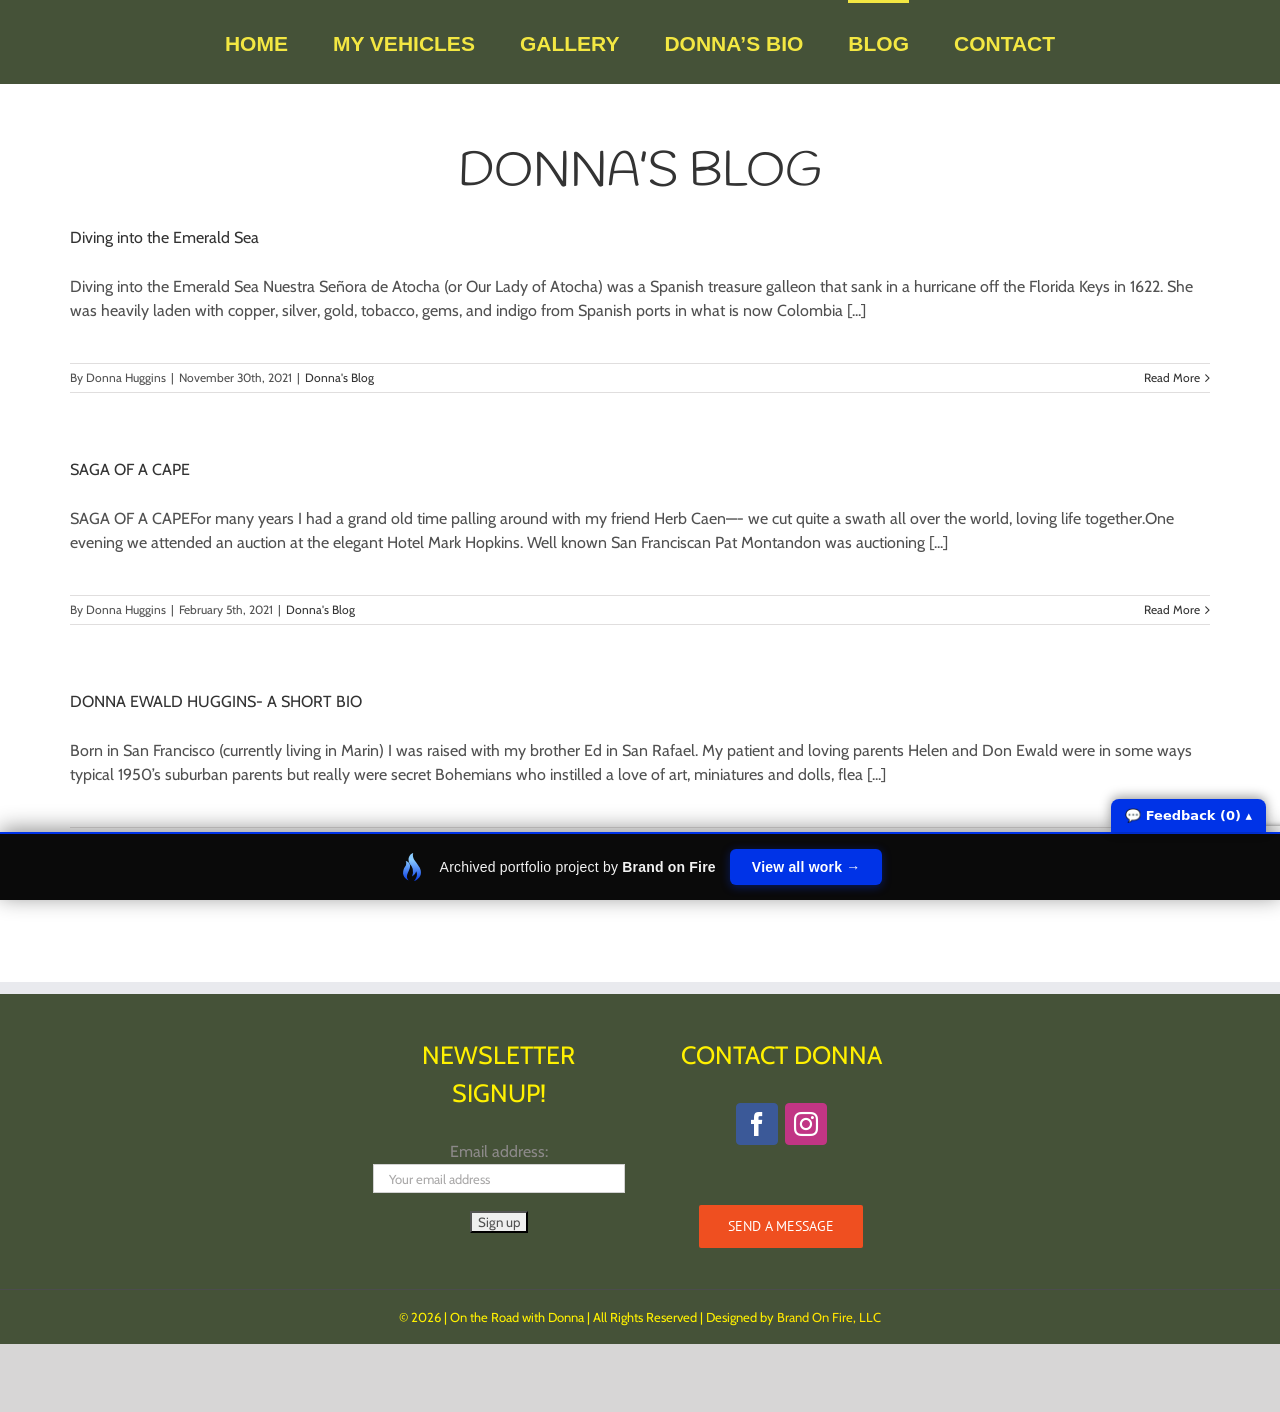
==== commit e8c02131: "Add feedback comment widget to portfolio bar" ====
--- a/blog/index.html
+++ b/blog/index.html
@@ -1,2 +1,59 @@
 <!doctype html><html class="avada-html-layout-wide avada-html-header-position-top ua-headlesschrome ua-headlesschrome-149 ua-headlesschrome-149-0 ua-headlesschrome-149-0-7827 ua-headlesschrome-149-0-7827-55 ua-safari ua-safari-537 ua-safari-537-36 ua-desktop ua-desktop-macintosh ua-mac_os_x ua-mac_os_x-10 ua-mac_os_x-10-15 ua-mac_os_x-10-15-7 ua-webkit ua-webkit-537 ua-webkit-537-36 js touchevents no-applicationcache audio audio-ogg audio-mp3 audio-opus audio-wav audio-m4a canvas canvastext hashchange geolocation history inputtypes-search inputtypes-tel inputtypes-url inputtypes-email no-inputtypes-datetime inputtypes-date inputtypes-month inputtypes-week inputtypes-time inputtypes-datetime-local inputtypes-number inputtypes-range inputtypes-color postmessage postmessage-structuredclones video no-video-ogg video-h264 no-video-h265 video-webm video-vp9 video-hls no-video-av1 webgl websockets cssanimations backgroundsize borderimage borderradius boxshadow flexbox fontface generatedcontent cssgradients hsla multiplebgs opacity cssreflections rgba textshadow csstransforms supports csstransforms3d csstransitions localstorage sessionstorage no-websqldatabase svgclippaths inlinesvg smil webworkers" lang="en-US" prefix="og: http://ogp.me/ns# fb: http://ogp.me/ns/fb#" data-useragent="Mozilla/5.0 (Macintosh; Intel Mac OS X 10_15_7) AppleWebKit/537.36 (KHTML, like Gecko) HeadlessChrome/149.0.7827.55 Safari/537.36" data-bofp="0"><head><meta http-equiv="origin-trial" content="A7vZI3v+Gz7JfuRolKNM4Aff6zaGuT7X0mf3wtoZTnKv6497cVMnhy03KDqX7kBz/q/[base64]"><meta http-equiv="X-UA-Compatible" content="IE=edge"><meta http-equiv="Content-Type" content="text/html; charset=utf-8"><meta name="viewport" content="width=device-width, initial-scale=1"><meta name="robots" content="index, follow, max-image-preview:large, max-snippet:-1, max-video-preview:-1"><title>Blog - On the Road with Donna</title><link rel="canonical" href="/blog/"><meta property="og:locale" content="en_US"><meta property="og:type" content="article"><meta property="og:title" content="Blog - On the Road with Donna"><meta property="og:url" content="/blog/"><meta property="og:site_name" content="On the Road with Donna"><meta property="article:modified_time" content="2018-12-08T22:49:24+00:00"><meta name="twitter:card" content="summary_large_image"><meta name="twitter:label1" content="Est. reading time"><meta name="twitter:data1" content="2 minutes"><link rel="alternate" type="application/rss+xml" title="On the Road with Donna » Feed" href="/feed/"><meta name="description" content="DONNA'S BLOG"><meta property="og:locale" content="en_US"><meta property="og:type" content="article"><meta property="og:site_name" content="On the Road with Donna"><meta property="og:title" content="Blog - On the Road with Donna"><meta property="og:description" content="DONNA'S BLOG"><meta property="og:url" content="/blog/"><meta property="article:modified_time" content="2018-12-08T22:49:24+00:00"><link rel="https://api.w.org/" href="/wp-json/"><link rel="alternate" title="JSON" type="application/json" href="/wp-json/wp/v2/pages/47"><meta name="generator" content="Powered by Slider Revolution 6.6.12 - responsive, Mobile-Friendly Slider Plugin for WordPress with comfortable drag and drop interface."><meta name="generator" content="WP Rocket 3.20.2" data-wpr-features="wpr_minify_js wpr_preconnect_external_domains wpr_minify_css wpr_preload_links wpr_desktop"><link rel="stylesheet" href="../style.css"><style>[data-bofp="0"]{background-color:rgb(215, 214, 214)!important}[data-bofp="1"]{background-color:rgb(215, 214, 214)!important;color:rgb(81, 81, 81)!important}[data-bofp="2"]{background-color:rgb(255, 255, 255)!important;color:rgb(81, 81, 81)!important}[data-bofp="3"]{background-color:rgb(69, 82, 56)!important;color:rgb(81, 81, 81)!important}[data-bofp="4"]{background-color:rgb(255, 255, 255)!important;color:rgb(81, 81, 81)!important}[data-bofp="5"]{background-color:rgba(255, 255, 255, 0)!important;color:rgb(81, 81, 81)!important}[data-bofp="6"]{background-color:rgb(69, 82, 56)!important;color:rgb(140, 137, 137)!important}</style><meta name="robots" content="noindex, nofollow"></head><body class="wp-singular page-template-default page page-id-47 wp-theme-Avada wp-child-theme-Avada-Child-Theme fusion-image-hovers fusion-pagination-sizing fusion-button_type-flat fusion-button_span-no fusion-button_gradient-linear avada-image-rollover-circle-yes avada-image-rollover-no fusion-body ltr no-tablet-sticky-header no-mobile-sticky-header no-mobile-slidingbar no-mobile-totop avada-has-rev-slider-styles fusion-disable-outline fusion-sub-menu-fade mobile-logo-pos-left layout-wide-mode avada-has-boxed-modal-shadow-none layout-scroll-offset-full avada-has-zero-margin-offset-top fusion-top-header menu-text-align-center mobile-menu-design-modern fusion-show-pagination-text fusion-header-layout-v7 avada-responsive avada-footer-fx-none avada-menu-highlight-style-bar fusion-search-form-classic fusion-main-menu-search-overlay fusion-avatar-square avada-dropdown-styles avada-blog-layout-large avada-blog-archive-layout-large avada-header-shadow-no avada-menu-icon-position-left avada-has-megamenu-shadow avada-has-mainmenu-dropdown-divider avada-has-breadcrumb-mobile-hidden avada-has-titlebar-hide avada-has-pagination-padding avada-flyout-menu-direction-fade avada-ec-views-v1 do-animate" data-awb-post-id="47" style="--viewportWidth: 1366;" data-bofp="1"><a class="skip-link screen-reader-text" href="#content">Skip to content</a><div id="boxed-wrapper"><div id="wrapper" class="fusion-wrapper" data-bofp="2"><div id="home" style="position:relative;top:-1px;"></div><div id="sliders-container" class="fusion-slider-visibility"></div><header class="fusion-header-wrapper"><div class="fusion-header-v7 fusion-logo-alignment fusion-logo-left fusion-sticky-menu- fusion-sticky-logo- fusion-mobile-logo-  fusion-mobile-menu-design-modern"><div class="fusion-header-sticky-height"></div><div class="fusion-header" data-bofp="3"><div class="fusion-row fusion-middle-logo-menu"><nav class="fusion-main-menu fusion-main-menu-sticky" aria-label="Main Menu"><div class="fusion-overlay-search">		<form role="search" class="searchform fusion-search-form  fusion-search-form-classic" method="get" action="/"><div class="fusion-search-form-content"><div class="fusion-search-field search-field"><label><span class="screen-reader-text">Search for:</span><input type="search" value="" name="s" class="s" placeholder="Search..." required="" aria-required="true" aria-label="Search..." style=""></label></div><div class="fusion-search-button search-button"><input type="submit" class="fusion-search-submit searchsubmit" aria-label="Search" value="" style=""></div></div></form><div class="fusion-search-spacer"></div><a href="#" role="button" aria-label="Close Search" class="fusion-close-search"></a></div><ul id="menu-main-menu" class="fusion-menu fusion-middle-logo-ul"><li id="menu-item-14" class="menu-item menu-item-type-post_type menu-item-object-page menu-item-home menu-item-14" data-item-id="14"><a href="../index.html" class="fusion-top-level-link fusion-bar-highlight"><span class="menu-text">HOME</span></a></li><li id="menu-item-43" class="menu-item menu-item-type-post_type menu-item-object-page menu-item-43" data-item-id="43"><a href="../my-vehicles/index.html" class="fusion-top-level-link fusion-bar-highlight"><span class="menu-text">MY VEHICLES</span></a></li><li id="menu-item-49" class="menu-item menu-item-type-post_type menu-item-object-page menu-item-49" data-item-id="49"><a href="../gallery/index.html" class="fusion-top-level-link fusion-bar-highlight"><span class="menu-text">GALLERY</span></a></li>		<li id="menu-item-4204" class="menu-item menu-item-type-post_type menu-item-object-post menu-item-4204" data-item-id="4204"><a href="../donnas-bio/index.html" class="fusion-top-level-link fusion-bar-highlight"><span class="menu-text">DONNA’S BIO</span></a></li><li id="menu-item-48" class="menu-item menu-item-type-post_type menu-item-object-page current-menu-item page_item page-item-47 current_page_item menu-item-48" data-item-id="48"><a href="../blog/index.html" class="fusion-top-level-link fusion-bar-highlight"><span class="menu-text">BLOG</span></a></li><li id="menu-item-21" class="menu-item menu-item-type-post_type menu-item-object-page menu-item-21" data-item-id="21"><a href="../contact/index.html" class="fusion-top-level-link fusion-bar-highlight"><span class="menu-text">CONTACT</span></a></li></ul></nav>	<div class="fusion-mobile-menu-icons"><a href="#" class="fusion-icon awb-icon-bars" aria-label="Toggle mobile menu" aria-expanded="false" aria-controls="mobile-menu-main-menu"></a></div><nav class="fusion-mobile-nav-holder fusion-mobile-menu-text-align-center fusion-mobile-menu-indicator-hide" aria-label="Main Menu Mobile"><ul id="mobile-menu-main-menu" class="fusion-menu"><li id="mobile-menu-item-14" class="fusion-mobile-nav-item" data-item-id="14" style=""><a href="../index.html" class="fusion-top-level-link fusion-bar-highlight"><span class="menu-text">HOME</span></a></li><li id="mobile-menu-item-43" class="fusion-mobile-nav-item" data-item-id="43" style=""><a href="../my-vehicles/index.html" class="fusion-top-level-link fusion-bar-highlight"><span class="menu-text">MY VEHICLES</span></a></li><li id="mobile-menu-item-49" class="fusion-mobile-nav-item" data-item-id="49" style=""><a href="../gallery/index.html" class="fusion-top-level-link fusion-bar-highlight"><span class="menu-text">GALLERY</span></a></li>		<li id="mobile-menu-item-4204" class="fusion-mobile-nav-item" data-item-id="4204" style=""><a href="../donnas-bio/index.html" class="fusion-top-level-link fusion-bar-highlight"><span class="menu-text">DONNA’S BIO</span></a></li><li id="mobile-menu-item-48" class="fusion-mobile-nav-item fusion-mobile-current-nav-item" data-item-id="48" style=""><a href="../blog/index.html" class="fusion-top-level-link fusion-bar-highlight"><span class="menu-text">BLOG</span></a></li><li id="mobile-menu-item-21" class="fusion-mobile-nav-item" data-item-id="21" style=""><a href="../contact/index.html" class="fusion-top-level-link fusion-bar-highlight"><span class="menu-text">CONTACT</span></a></li></ul></nav></div></div></div><div class="fusion-clearfix"></div></header><main id="main" class="clearfix " data-bofp="4"><div class="fusion-row" style=""><section id="content" style="width: 100%;"><div id="post-47" class="post-47 page type-page status-publish hentry"><span class="entry-title rich-snippet-hidden">Blog</span><span class="vcard rich-snippet-hidden"><span class="fn">Donna Huggins</span></span><span class="updated rich-snippet-hidden">2018-12-08T22:49:24+00:00</span><div class="post-content"><div class="fusion-fullwidth fullwidth-box fusion-builder-row-1 nonhundred-percent-fullwidth non-hundred-percent-height-scrolling" style="--awb-border-radius-top-left:0px;--awb-border-radius-top-right:0px;--awb-border-radius-bottom-right:0px;--awb-border-radius-bottom-left:0px;--awb-flex-wrap:wrap;" data-bofp="5"><div class="fusion-builder-row fusion-row"><div class="fusion-layout-column fusion_builder_column fusion-builder-column-0 fusion_builder_column_1_1 1_1 fusion-one-full fusion-column-first fusion-column-last" style="--awb-bg-size:cover;"><div class="fusion-column-wrapper fusion-flex-column-wrapper-legacy"><div class="fusion-title title fusion-title-1 fusion-sep-none fusion-title-center fusion-title-text fusion-title-size-one" style="--awb-margin-top-small:10px;--awb-margin-right-small:0px;--awb-margin-bottom-small:10px;--awb-margin-left-small:0px;"><h1 class="fusion-title-heading title-heading-center fusion-responsive-typography-calculated" style="margin:0;--fontSize:48;line-height:1.4;">DONNA’S BLOG</h1></div><div class="fusion-blog-shortcode fusion-blog-shortcode-1 fusion-blog-archive fusion-blog-layout-medium fusion-blog-infinite"><div class="fusion-posts-container fusion-posts-container-infinite" data-pages="1"><article id="blog-1-post-4159" class="fusion-post-medium post-4159 post type-post status-publish format-standard hentry category-blog"><div class="fusion-post-content post-content"><h2 class="blog-shortcode-post-title entry-title fusion-responsive-typography-calculated" data-fontsize="16" style="--fontSize: 16; line-height: 1.5; --minFontSize: 16;" data-lineheight="24px"><a href="#">Diving into the Emerald Sea</a></h2><div class="fusion-post-content-container"><p>Diving into the Emerald Sea Nuestra Señora de Atocha (or Our Lady of Atocha) was a Spanish treasure galleon that sank in a hurricane off the Florida Keys in 1622. She was heavily laden with copper, silver, gold, tobacco, gems, and indigo from Spanish ports in what is now Colombia [...]</p></div></div><div class="fusion-clearfix"></div><div class="fusion-meta-info"><div class="fusion-alignleft">By <span class="vcard"><span class="fn">Donna Huggins</span></span><span class="fusion-inline-sep">|</span><span class="updated" style="display:none;">2022-05-27T23:05:07+00:00</span><span>November 30th, 2021</span><span class="fusion-inline-sep">|</span><a href="#" rel="category tag">Donna's Blog</a><span class="fusion-inline-sep">|</span></div><div class="fusion-alignright"><a class="fusion-read-more" href="#" aria-label="More on Diving into the Emerald Sea">Read More</a></div></div></article><article id="blog-1-post-4116" class="fusion-post-medium post-4116 post type-post status-publish format-standard hentry category-blog"><div class="fusion-post-content post-content"><h2 class="blog-shortcode-post-title entry-title fusion-responsive-typography-calculated" data-fontsize="16" style="--fontSize: 16; line-height: 1.5; --minFontSize: 16;" data-lineheight="24px"><a href="#">SAGA OF A CAPE</a></h2><div class="fusion-post-content-container"><p>SAGA OF A CAPEFor many years I had a grand old time palling around with my friend Herb Caen—- we cut quite a swath all over the world, loving life together.One evening we attended an auction at the elegant Hotel Mark Hopkins. Well known San Franciscan Pat Montandon was auctioning [...]</p></div></div><div class="fusion-clearfix"></div><div class="fusion-meta-info"><div class="fusion-alignleft">By <span class="vcard"><span class="fn">Donna Huggins</span></span><span class="fusion-inline-sep">|</span><span class="updated" style="display:none;">2021-02-06T01:03:39+00:00</span><span>February 5th, 2021</span><span class="fusion-inline-sep">|</span><a href="#" rel="category tag">Donna's Blog</a><span class="fusion-inline-sep">|</span></div><div class="fusion-alignright"><a class="fusion-read-more" href="#" aria-label="More on SAGA OF A CAPE">Read More</a></div></div></article><article id="blog-1-post-3421" class="fusion-post-medium post-3421 post type-post status-publish format-standard hentry category-blog"><div class="fusion-post-content post-content"><h2 class="blog-shortcode-post-title entry-title fusion-responsive-typography-calculated" data-fontsize="16" style="--fontSize: 16; line-height: 1.5; --minFontSize: 16;" data-lineheight="24px"><a href="../donnas-bio/index.html">DONNA EWALD HUGGINS- A SHORT BIO</a></h2><div class="fusion-post-content-container"><p>Born in San Francisco (currently living in Marin) I was raised with my brother Ed in San Rafael. My patient and loving parents Helen and Don Ewald were in some ways typical 1950’s suburban parents but really were secret Bohemians who instilled a love of art, miniatures and dolls, flea [...]</p></div></div><div class="fusion-clearfix"></div><div class="fusion-meta-info"><div class="fusion-alignleft">By <span class="vcard"><span class="fn">Donna Huggins</span></span><span class="fusion-inline-sep">|</span><span class="updated" style="display:none;">2022-08-17T18:32:56+00:00</span><span>November 4th, 2019</span><span class="fusion-inline-sep">|</span><a href="#" rel="category tag">Donna's Blog</a><span class="fusion-inline-sep">|</span></div><div class="fusion-alignright"><a class="fusion-read-more" href="../donnas-bio/index.html" aria-label="More on DONNA EWALD HUGGINS- A SHORT BIO">Read More</a></div></div></article></div></div><div class="fusion-clearfix"></div></div></div></div></div></div></div></section></div></main><div class="fusion-footer"><footer class="fusion-footer-widget-area fusion-widget-area fusion-footer-widget-area-center" data-bofp="6"><div class="fusion-row"><div class="fusion-columns fusion-columns-4 fusion-widget-area"><div class="fusion-column col-lg-3 col-md-3 col-sm-3"></div><div class="fusion-column col-lg-3 col-md-3 col-sm-3"><section id="mc4wp_form_widget-2" class="fusion-footer-widget-column widget widget_mc4wp_form_widget"><h4 class="widget-title fusion-responsive-typography-calculated" data-fontsize="25" style="--fontSize: 25; line-height: 1.5;" data-lineheight="37.5px">NEWSLETTER SIGNUP!</h4><form id="mc4wp-form-1" class="mc4wp-form mc4wp-form-19" method="post" data-id="19" data-name=""><div class="mc4wp-form-fields"><p><label>Email address: </label><input type="email" name="EMAIL" placeholder="Your email address" required="" style=""></p><p><input type="submit" value="Sign up" style=""></p></div><label style="display: none !important;">Leave this field empty if you're human: <input type="text" name="_mc4wp_honeypot" value="" tabindex="-1" autocomplete="off" style=""></label><input type="hidden" name="_mc4wp_timestamp" value="1782142456" style=""><input type="hidden" name="_mc4wp_form_id" value="19" style=""><input type="hidden" name="_mc4wp_form_element_id" value="mc4wp-form-1" style=""><div class="mc4wp-response"></div></form><div style="clear:both;"></div></section>																					</div><div class="fusion-column col-lg-3 col-md-3 col-sm-3"><section id="social_links-widget-2" class="fusion-footer-widget-column widget social_links"><h4 class="widget-title fusion-responsive-typography-calculated" data-fontsize="25" style="--fontSize: 25; line-height: 1.5;" data-lineheight="37.5px">CONTACT DONNA</h4><div class="fusion-social-networks boxed-icons"><div class="fusion-social-networks-wrapper"><a class="fusion-social-network-icon fusion-tooltip fusion-facebook awb-icon-facebook" href="https://www.facebook.com/ontheroadwithdonna" data-placement="top" data-title="Facebook" data-toggle="tooltip" data-original-title="Facebook" title="" aria-label="Facebook" rel="noopener noreferrer" target="/contact" style="border-radius:4px;padding:8px;font-size:24px;color:#ffffff;background-color:#3b5998;border-color:#3b5998;"></a><a class="fusion-social-network-icon fusion-tooltip fusion-instagram awb-icon-instagram" href="https://www.instagram.com/ontheroadwithdonna" data-placement="top" data-title="Instagram" data-toggle="tooltip" data-original-title="Instagram" title="" aria-label="Instagram" rel="noopener noreferrer" target="/contact" style="border-radius:4px;padding:8px;font-size:24px;color:#ffffff;background-color:#c13584;border-color:#c13584;"></a></div></div><div style="clear:both;"></div></section><section id="custom_html-3" class="widget_text fusion-footer-widget-column widget widget_custom_html"><div class="textwidget custom-html-widget"><div class="fusion-button-wrapper fusion-aligncenter"><a class="fusion-button button-flat fusion-button-default-size button-default fusion-button-default button-1 fusion-button-default-span fusion-button-default-type" target="_self" href="../contact/index.html"><span class="fusion-button-text awb-button__text awb-button__text--default">Send a Message</span></a></div></div><div style="clear:both;"></div></section>																					</div><div class="fusion-column fusion-column-last col-lg-3 col-md-3 col-sm-3"></div><div class="fusion-clearfix"></div></div></div></footer><footer id="footer" class="fusion-footer-copyright-area fusion-footer-copyright-center"><div class="fusion-row"><div class="fusion-copyright-content"><div class="fusion-copyright-notice" style="padding-bottom: 0px;"><div>
-		© 2026   |   On the Road with Donna   |   All Rights Reserved   |   Designed by <a href="https://brandonfire.com">Brand On Fire, LLC</a>	</div></div><div class="fusion-social-links-footer" style="display: none;"></div></div></div></footer></div></div></div><a class="fusion-one-page-text-link fusion-page-load-link" tabindex="-1" href="#" aria-hidden="true">Page load link</a><div class="avada-footer-scripts"></div><section class="to-top-container to-top-right" aria-labelledby="awb-to-top-label"><a href="#" id="toTop" class="fusion-top-top-link"><span id="awb-to-top-label" class="screen-reader-text">Go to Top</span></a></section><div><div class="grecaptcha-badge" data-style="bottomright" style="width: 256px; height: 60px; display: block; transition: right 0.3s; position: fixed; bottom: 14px; right: -186px; box-shadow: gray 0px 0px 5px; border-radius: 2px; overflow: hidden;"><div class="grecaptcha-logo"><img src="../_a/49d9017809ad.bin" alt="" style="max-width: 100%; height: auto; display: block;"></div><div class="grecaptcha-error"></div><textarea id="g-recaptcha-response-100000" name="g-recaptcha-response" class="g-recaptcha-response" style="width: 250px; height: 40px; border: 1px solid rgb(193, 193, 193); margin: 10px 25px; padding: 0px; resize: none; display: none;"></textarea></div></div><!-- bof-portfolio-bar --><a href="https://brandonfire.com/portfolio/" id="bof-portfolio-bar" rel="noopener" style="position:fixed;left:0;right:0;bottom:0;z-index:2147483647;display:flex;align-items:center;justify-content:center;gap:14px;flex-wrap:wrap;background:#0a0a0a;color:#ffffff !important;font-family:Inter,-apple-system,BlinkMacSystemFont,'Segoe UI',Roboto,Helvetica,Arial,sans-serif;font-size:14px;font-weight:500;line-height:1;letter-spacing:.2px;padding:15px 18px;text-decoration:none !important;box-shadow:0 -3px 22px rgba(0,0,0,.45);border-top:2px solid #0033e7;box-sizing:border-box;"><img src="[data-uri]" alt="" width="28" height="28" style="display:block;flex:0 0 auto;width:28px;height:28px;"><span style="opacity:.95;color:#fff;">Archived portfolio project by <strong style="font-weight:700;color:#fff;">Brand&nbsp;on&nbsp;Fire</strong></span><span style="background:#0033e7;color:#fff;padding:11px 22px;border-radius:6px;font-weight:700;font-size:14px;white-space:nowrap;box-shadow:0 2px 10px rgba(0,51,231,.4);">View&nbsp;all&nbsp;work&nbsp;&rarr;</span></a><script>(function(){function p(){var b=document.getElementById("bof-portfolio-bar");if(b&&document.body)document.body.style.setProperty("padding-bottom",b.offsetHeight+"px","important");}if(document.readyState!=="loading")p();else document.addEventListener("DOMContentLoaded",p);window.addEventListener("resize",p);})();</script><!-- /bof-portfolio-bar --></body></html>+		© 2026   |   On the Road with Donna   |   All Rights Reserved   |   Designed by <a href="https://brandonfire.com">Brand On Fire, LLC</a>	</div></div><div class="fusion-social-links-footer" style="display: none;"></div></div></div></footer></div></div></div><a class="fusion-one-page-text-link fusion-page-load-link" tabindex="-1" href="#" aria-hidden="true">Page load link</a><div class="avada-footer-scripts"></div><section class="to-top-container to-top-right" aria-labelledby="awb-to-top-label"><a href="#" id="toTop" class="fusion-top-top-link"><span id="awb-to-top-label" class="screen-reader-text">Go to Top</span></a></section><div><div class="grecaptcha-badge" data-style="bottomright" style="width: 256px; height: 60px; display: block; transition: right 0.3s; position: fixed; bottom: 14px; right: -186px; box-shadow: gray 0px 0px 5px; border-radius: 2px; overflow: hidden;"><div class="grecaptcha-logo"><img src="../_a/49d9017809ad.bin" alt="" style="max-width: 100%; height: auto; display: block;"></div><div class="grecaptcha-error"></div><textarea id="g-recaptcha-response-100000" name="g-recaptcha-response" class="g-recaptcha-response" style="width: 250px; height: 40px; border: 1px solid rgb(193, 193, 193); margin: 10px 25px; padding: 0px; resize: none; display: none;"></textarea></div></div><!-- bof-portfolio-bar --><a href="https://brandonfire.com/portfolio/" id="bof-portfolio-bar" rel="noopener" style="position:fixed;left:0;right:0;bottom:0;z-index:2147483647;display:flex;align-items:center;justify-content:center;gap:14px;flex-wrap:wrap;background:#0a0a0a;color:#ffffff !important;font-family:Inter,-apple-system,BlinkMacSystemFont,'Segoe UI',Roboto,Helvetica,Arial,sans-serif;font-size:14px;font-weight:500;line-height:1;letter-spacing:.2px;padding:15px 18px;text-decoration:none !important;box-shadow:0 -3px 22px rgba(0,0,0,.45);border-top:2px solid #0033e7;box-sizing:border-box;"><img src="[data-uri]" alt="" width="28" height="28" style="display:block;flex:0 0 auto;width:28px;height:28px;"><span style="opacity:.95;color:#fff;">Archived portfolio project by <strong style="font-weight:700;color:#fff;">Brand&nbsp;on&nbsp;Fire</strong></span><span style="background:#0033e7;color:#fff;padding:11px 22px;border-radius:6px;font-weight:700;font-size:14px;white-space:nowrap;box-shadow:0 2px 10px rgba(0,51,231,.4);">View&nbsp;all&nbsp;work&nbsp;&rarr;</span></a><script>(function(){function p(){var b=document.getElementById("bof-portfolio-bar");if(b&&document.body)document.body.style.setProperty("padding-bottom",b.offsetHeight+"px","important");}if(document.readyState!=="loading")p();else document.addEventListener("DOMContentLoaded",p);window.addEventListener("resize",p);})();</script><script>/* Brand on Fire portfolio feedback collector. All portfolio sites are one origin
+   (brand-on-fire.github.io) so localStorage is SHARED — comments accumulate in one place across every
+   site. "Export all" copies them to the clipboard to paste back to Claude. Zero backend. */
+(function () {
+  var K = 'bof_feedback', D = document;
+  function L() { try { return JSON.parse(localStorage.getItem(K)) || []; } catch (e) { return []; } }
+  function SV(a) { try { localStorage.setItem(K, JSON.stringify(a)); } catch (e) {} }
+  function slug() { var p = location.pathname.split('/').filter(Boolean); return p[0] || '(root)'; }
+  function barH() { var b = D.getElementById('bof-portfolio-bar'); return b ? b.offsetHeight : 0; }
+  if (D.getElementById('bof-fb-tog')) return;               // already injected
+  var open = localStorage.getItem('bof_fb_open') === '1';
+
+  var tog = D.createElement('div'); tog.id = 'bof-fb-tog';
+  tog.style.cssText = 'position:fixed;right:14px;z-index:2147483647;background:#0033e7;color:#fff;font:600 13px Inter,system-ui,Arial,sans-serif;padding:9px 14px;border-radius:8px 8px 0 0;cursor:pointer;box-shadow:0 -2px 12px rgba(0,0,0,.4)';
+
+  var pan = D.createElement('div'); pan.id = 'bof-fb-pan';
+  pan.style.cssText = 'position:fixed;left:0;right:0;z-index:2147483647;background:#0a0a0a;border-top:2px solid #0033e7;box-sizing:border-box;height:150px;display:none;padding:10px 12px;font-family:Inter,system-ui,Arial,sans-serif';
+
+  var ta = D.createElement('textarea');
+  ta.placeholder = 'Your feedback for this page…';
+  ta.style.cssText = 'width:100%;height:88px;background:#16181d;color:#fff;border:1px solid #2a2d35;border-radius:6px;padding:8px;font:13px/1.45 inherit;resize:none;box-sizing:border-box';
+  ta.value = localStorage.getItem('bof_fb_draft') || '';
+  ta.oninput = function () { localStorage.setItem('bof_fb_draft', ta.value); };
+
+  var row = D.createElement('div'); row.style.cssText = 'display:flex;gap:8px;align-items:center;margin-top:8px';
+  function btn(t, css) { var b = D.createElement('button'); b.textContent = t; b.style.cssText = 'border:0;border-radius:6px;padding:8px 14px;font:600 13px inherit;cursor:pointer;' + css; return b; }
+  var saveB = btn('Save comment', 'background:#0033e7;color:#fff');
+  var expB = btn('Export all', 'background:#16181d;color:#8bccff;border:1px solid #2a2d35');
+  var clrB = btn('Clear', 'background:transparent;color:#777');
+  var st = D.createElement('span'); st.style.cssText = 'color:#9aa3b2;font:12px Inter,system-ui,Arial,sans-serif;margin-left:auto';
+  row.appendChild(saveB); row.appendChild(expB); row.appendChild(clrB); row.appendChild(st);
+  pan.appendChild(ta); pan.appendChild(row); D.body.appendChild(pan); D.body.appendChild(tog);
+
+  function refresh() {
+    var h = barH(), n = L().length;
+    pan.style.bottom = h + 'px'; pan.style.display = open ? 'block' : 'none';
+    tog.style.bottom = (open ? 150 + h : h) + 'px';
+    tog.textContent = '💬 Feedback (' + n + ') ' + (open ? '▾' : '▴');
+    st.textContent = n + ' saved · ' + slug();
+  }
+  tog.onclick = function () { open = !open; localStorage.setItem('bof_fb_open', open ? '1' : '0'); refresh(); if (open) ta.focus(); };
+  saveB.onclick = function () {
+    var t = ta.value.trim(); if (!t) return;
+    var a = L(); a.push({ site: slug(), page: location.pathname, text: t, ts: new Date().toISOString() }); SV(a);
+    ta.value = ''; localStorage.removeItem('bof_fb_draft'); refresh();
+    saveB.textContent = 'Saved ✓'; setTimeout(function () { saveB.textContent = 'Save comment'; }, 900);
+  };
+  expB.onclick = function () {
+    var a = L(); if (!a.length) { alert('No comments saved yet.'); return; }
+    var txt = 'PORTFOLIO FEEDBACK (' + a.length + ' comments)\n\n' + a.map(function (c) { return '[' + c.site + c.page + ']\n' + c.text; }).join('\n\n');
+    if (navigator.clipboard && navigator.clipboard.writeText) navigator.clipboard.writeText(txt).then(function () { alert('Copied ' + a.length + ' comments — paste them to Claude.'); }, function () { window.prompt('Copy all feedback (Cmd+C):', txt); });
+    else window.prompt('Copy all feedback (Cmd+C):', txt);
+  };
+  clrB.onclick = function () { if (confirm('Clear all ' + L().length + ' saved comments?')) { SV([]); refresh(); } };
+  window.addEventListener('resize', refresh);
+  if (D.readyState !== 'loading') refresh(); else D.addEventListener('DOMContentLoaded', refresh);
+})();
+</script><!-- /bof-portfolio-bar --></body></html>
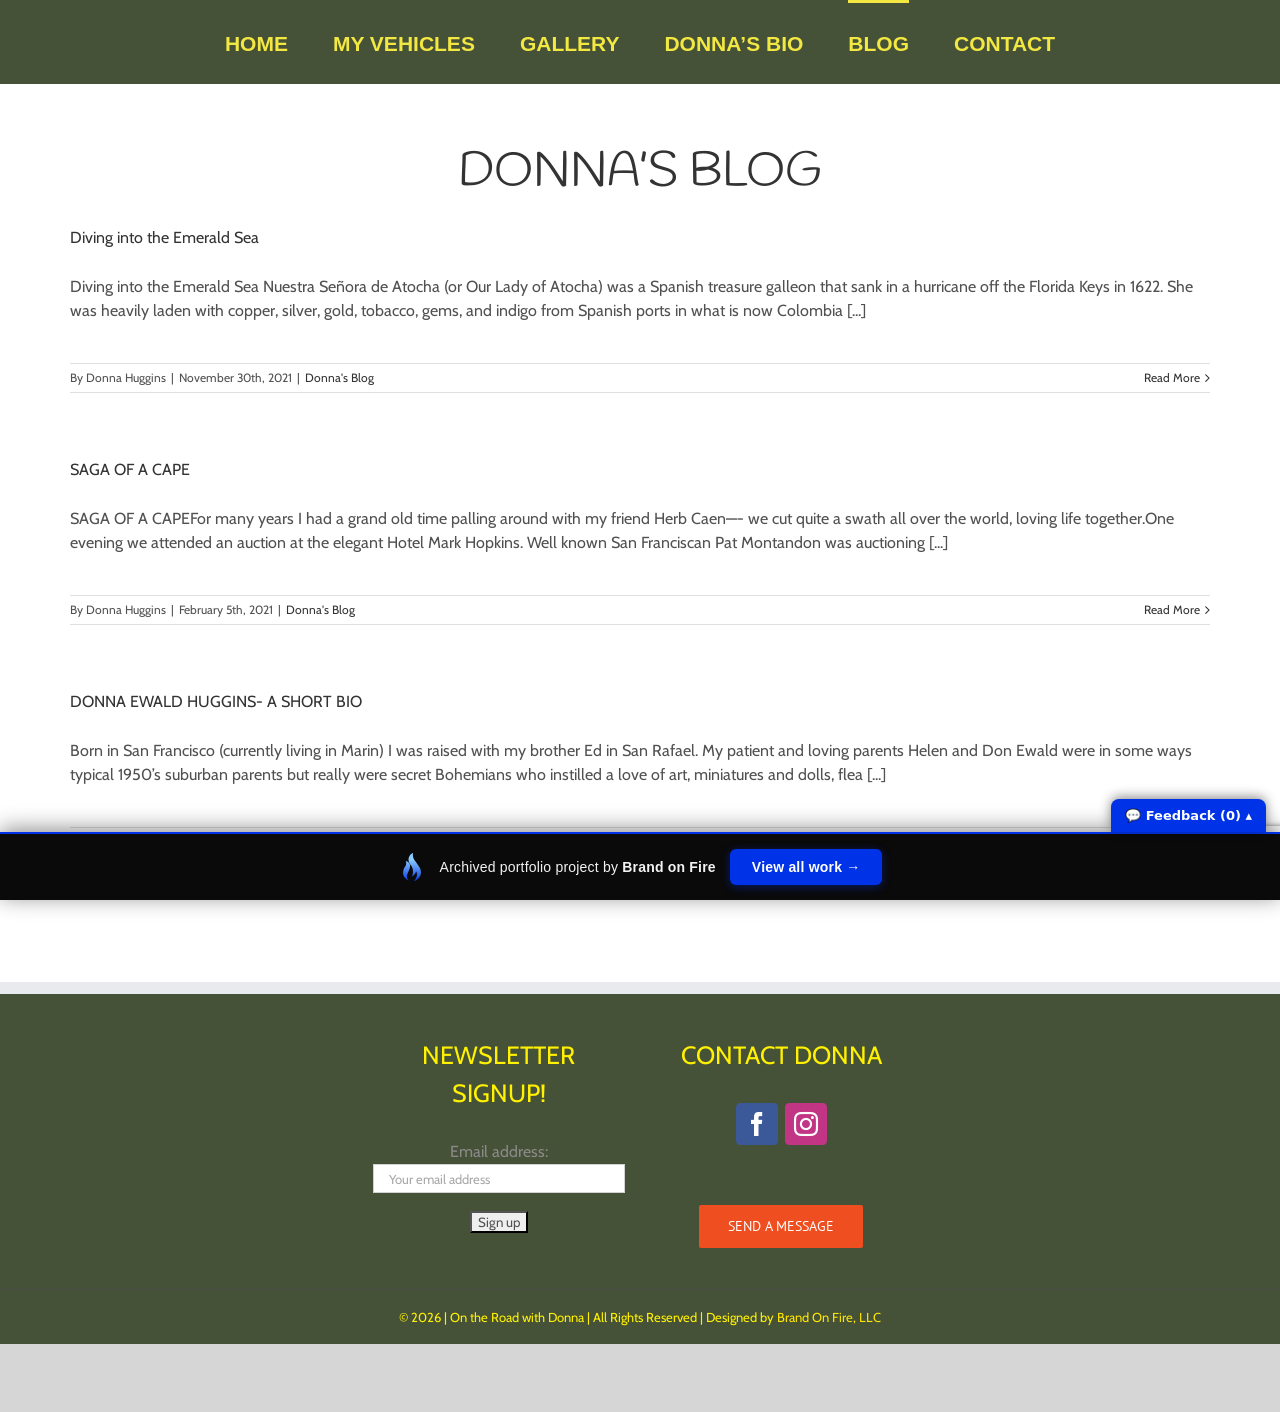
==== commit 08e43d1a: "Add feedback comment widget to portfolio bar" ====
--- a/blog/index.html
+++ b/blog/index.html
@@ -1,58 +1,63 @@
 <!doctype html><html class="avada-html-layout-wide avada-html-header-position-top ua-headlesschrome ua-headlesschrome-149 ua-headlesschrome-149-0 ua-headlesschrome-149-0-7827 ua-headlesschrome-149-0-7827-55 ua-safari ua-safari-537 ua-safari-537-36 ua-desktop ua-desktop-macintosh ua-mac_os_x ua-mac_os_x-10 ua-mac_os_x-10-15 ua-mac_os_x-10-15-7 ua-webkit ua-webkit-537 ua-webkit-537-36 js touchevents no-applicationcache audio audio-ogg audio-mp3 audio-opus audio-wav audio-m4a canvas canvastext hashchange geolocation history inputtypes-search inputtypes-tel inputtypes-url inputtypes-email no-inputtypes-datetime inputtypes-date inputtypes-month inputtypes-week inputtypes-time inputtypes-datetime-local inputtypes-number inputtypes-range inputtypes-color postmessage postmessage-structuredclones video no-video-ogg video-h264 no-video-h265 video-webm video-vp9 video-hls no-video-av1 webgl websockets cssanimations backgroundsize borderimage borderradius boxshadow flexbox fontface generatedcontent cssgradients hsla multiplebgs opacity cssreflections rgba textshadow csstransforms supports csstransforms3d csstransitions localstorage sessionstorage no-websqldatabase svgclippaths inlinesvg smil webworkers" lang="en-US" prefix="og: http://ogp.me/ns# fb: http://ogp.me/ns/fb#" data-useragent="Mozilla/5.0 (Macintosh; Intel Mac OS X 10_15_7) AppleWebKit/537.36 (KHTML, like Gecko) HeadlessChrome/149.0.7827.55 Safari/537.36" data-bofp="0"><head><meta http-equiv="origin-trial" content="A7vZI3v+Gz7JfuRolKNM4Aff6zaGuT7X0mf3wtoZTnKv6497cVMnhy03KDqX7kBz/q/[base64]"><meta http-equiv="X-UA-Compatible" content="IE=edge"><meta http-equiv="Content-Type" content="text/html; charset=utf-8"><meta name="viewport" content="width=device-width, initial-scale=1"><meta name="robots" content="index, follow, max-image-preview:large, max-snippet:-1, max-video-preview:-1"><title>Blog - On the Road with Donna</title><link rel="canonical" href="/blog/"><meta property="og:locale" content="en_US"><meta property="og:type" content="article"><meta property="og:title" content="Blog - On the Road with Donna"><meta property="og:url" content="/blog/"><meta property="og:site_name" content="On the Road with Donna"><meta property="article:modified_time" content="2018-12-08T22:49:24+00:00"><meta name="twitter:card" content="summary_large_image"><meta name="twitter:label1" content="Est. reading time"><meta name="twitter:data1" content="2 minutes"><link rel="alternate" type="application/rss+xml" title="On the Road with Donna » Feed" href="/feed/"><meta name="description" content="DONNA'S BLOG"><meta property="og:locale" content="en_US"><meta property="og:type" content="article"><meta property="og:site_name" content="On the Road with Donna"><meta property="og:title" content="Blog - On the Road with Donna"><meta property="og:description" content="DONNA'S BLOG"><meta property="og:url" content="/blog/"><meta property="article:modified_time" content="2018-12-08T22:49:24+00:00"><link rel="https://api.w.org/" href="/wp-json/"><link rel="alternate" title="JSON" type="application/json" href="/wp-json/wp/v2/pages/47"><meta name="generator" content="Powered by Slider Revolution 6.6.12 - responsive, Mobile-Friendly Slider Plugin for WordPress with comfortable drag and drop interface."><meta name="generator" content="WP Rocket 3.20.2" data-wpr-features="wpr_minify_js wpr_preconnect_external_domains wpr_minify_css wpr_preload_links wpr_desktop"><link rel="stylesheet" href="../style.css"><style>[data-bofp="0"]{background-color:rgb(215, 214, 214)!important}[data-bofp="1"]{background-color:rgb(215, 214, 214)!important;color:rgb(81, 81, 81)!important}[data-bofp="2"]{background-color:rgb(255, 255, 255)!important;color:rgb(81, 81, 81)!important}[data-bofp="3"]{background-color:rgb(69, 82, 56)!important;color:rgb(81, 81, 81)!important}[data-bofp="4"]{background-color:rgb(255, 255, 255)!important;color:rgb(81, 81, 81)!important}[data-bofp="5"]{background-color:rgba(255, 255, 255, 0)!important;color:rgb(81, 81, 81)!important}[data-bofp="6"]{background-color:rgb(69, 82, 56)!important;color:rgb(140, 137, 137)!important}</style><meta name="robots" content="noindex, nofollow"></head><body class="wp-singular page-template-default page page-id-47 wp-theme-Avada wp-child-theme-Avada-Child-Theme fusion-image-hovers fusion-pagination-sizing fusion-button_type-flat fusion-button_span-no fusion-button_gradient-linear avada-image-rollover-circle-yes avada-image-rollover-no fusion-body ltr no-tablet-sticky-header no-mobile-sticky-header no-mobile-slidingbar no-mobile-totop avada-has-rev-slider-styles fusion-disable-outline fusion-sub-menu-fade mobile-logo-pos-left layout-wide-mode avada-has-boxed-modal-shadow-none layout-scroll-offset-full avada-has-zero-margin-offset-top fusion-top-header menu-text-align-center mobile-menu-design-modern fusion-show-pagination-text fusion-header-layout-v7 avada-responsive avada-footer-fx-none avada-menu-highlight-style-bar fusion-search-form-classic fusion-main-menu-search-overlay fusion-avatar-square avada-dropdown-styles avada-blog-layout-large avada-blog-archive-layout-large avada-header-shadow-no avada-menu-icon-position-left avada-has-megamenu-shadow avada-has-mainmenu-dropdown-divider avada-has-breadcrumb-mobile-hidden avada-has-titlebar-hide avada-has-pagination-padding avada-flyout-menu-direction-fade avada-ec-views-v1 do-animate" data-awb-post-id="47" style="--viewportWidth: 1366;" data-bofp="1"><a class="skip-link screen-reader-text" href="#content">Skip to content</a><div id="boxed-wrapper"><div id="wrapper" class="fusion-wrapper" data-bofp="2"><div id="home" style="position:relative;top:-1px;"></div><div id="sliders-container" class="fusion-slider-visibility"></div><header class="fusion-header-wrapper"><div class="fusion-header-v7 fusion-logo-alignment fusion-logo-left fusion-sticky-menu- fusion-sticky-logo- fusion-mobile-logo-  fusion-mobile-menu-design-modern"><div class="fusion-header-sticky-height"></div><div class="fusion-header" data-bofp="3"><div class="fusion-row fusion-middle-logo-menu"><nav class="fusion-main-menu fusion-main-menu-sticky" aria-label="Main Menu"><div class="fusion-overlay-search">		<form role="search" class="searchform fusion-search-form  fusion-search-form-classic" method="get" action="/"><div class="fusion-search-form-content"><div class="fusion-search-field search-field"><label><span class="screen-reader-text">Search for:</span><input type="search" value="" name="s" class="s" placeholder="Search..." required="" aria-required="true" aria-label="Search..." style=""></label></div><div class="fusion-search-button search-button"><input type="submit" class="fusion-search-submit searchsubmit" aria-label="Search" value="" style=""></div></div></form><div class="fusion-search-spacer"></div><a href="#" role="button" aria-label="Close Search" class="fusion-close-search"></a></div><ul id="menu-main-menu" class="fusion-menu fusion-middle-logo-ul"><li id="menu-item-14" class="menu-item menu-item-type-post_type menu-item-object-page menu-item-home menu-item-14" data-item-id="14"><a href="../index.html" class="fusion-top-level-link fusion-bar-highlight"><span class="menu-text">HOME</span></a></li><li id="menu-item-43" class="menu-item menu-item-type-post_type menu-item-object-page menu-item-43" data-item-id="43"><a href="../my-vehicles/index.html" class="fusion-top-level-link fusion-bar-highlight"><span class="menu-text">MY VEHICLES</span></a></li><li id="menu-item-49" class="menu-item menu-item-type-post_type menu-item-object-page menu-item-49" data-item-id="49"><a href="../gallery/index.html" class="fusion-top-level-link fusion-bar-highlight"><span class="menu-text">GALLERY</span></a></li>		<li id="menu-item-4204" class="menu-item menu-item-type-post_type menu-item-object-post menu-item-4204" data-item-id="4204"><a href="../donnas-bio/index.html" class="fusion-top-level-link fusion-bar-highlight"><span class="menu-text">DONNA’S BIO</span></a></li><li id="menu-item-48" class="menu-item menu-item-type-post_type menu-item-object-page current-menu-item page_item page-item-47 current_page_item menu-item-48" data-item-id="48"><a href="../blog/index.html" class="fusion-top-level-link fusion-bar-highlight"><span class="menu-text">BLOG</span></a></li><li id="menu-item-21" class="menu-item menu-item-type-post_type menu-item-object-page menu-item-21" data-item-id="21"><a href="../contact/index.html" class="fusion-top-level-link fusion-bar-highlight"><span class="menu-text">CONTACT</span></a></li></ul></nav>	<div class="fusion-mobile-menu-icons"><a href="#" class="fusion-icon awb-icon-bars" aria-label="Toggle mobile menu" aria-expanded="false" aria-controls="mobile-menu-main-menu"></a></div><nav class="fusion-mobile-nav-holder fusion-mobile-menu-text-align-center fusion-mobile-menu-indicator-hide" aria-label="Main Menu Mobile"><ul id="mobile-menu-main-menu" class="fusion-menu"><li id="mobile-menu-item-14" class="fusion-mobile-nav-item" data-item-id="14" style=""><a href="../index.html" class="fusion-top-level-link fusion-bar-highlight"><span class="menu-text">HOME</span></a></li><li id="mobile-menu-item-43" class="fusion-mobile-nav-item" data-item-id="43" style=""><a href="../my-vehicles/index.html" class="fusion-top-level-link fusion-bar-highlight"><span class="menu-text">MY VEHICLES</span></a></li><li id="mobile-menu-item-49" class="fusion-mobile-nav-item" data-item-id="49" style=""><a href="../gallery/index.html" class="fusion-top-level-link fusion-bar-highlight"><span class="menu-text">GALLERY</span></a></li>		<li id="mobile-menu-item-4204" class="fusion-mobile-nav-item" data-item-id="4204" style=""><a href="../donnas-bio/index.html" class="fusion-top-level-link fusion-bar-highlight"><span class="menu-text">DONNA’S BIO</span></a></li><li id="mobile-menu-item-48" class="fusion-mobile-nav-item fusion-mobile-current-nav-item" data-item-id="48" style=""><a href="../blog/index.html" class="fusion-top-level-link fusion-bar-highlight"><span class="menu-text">BLOG</span></a></li><li id="mobile-menu-item-21" class="fusion-mobile-nav-item" data-item-id="21" style=""><a href="../contact/index.html" class="fusion-top-level-link fusion-bar-highlight"><span class="menu-text">CONTACT</span></a></li></ul></nav></div></div></div><div class="fusion-clearfix"></div></header><main id="main" class="clearfix " data-bofp="4"><div class="fusion-row" style=""><section id="content" style="width: 100%;"><div id="post-47" class="post-47 page type-page status-publish hentry"><span class="entry-title rich-snippet-hidden">Blog</span><span class="vcard rich-snippet-hidden"><span class="fn">Donna Huggins</span></span><span class="updated rich-snippet-hidden">2018-12-08T22:49:24+00:00</span><div class="post-content"><div class="fusion-fullwidth fullwidth-box fusion-builder-row-1 nonhundred-percent-fullwidth non-hundred-percent-height-scrolling" style="--awb-border-radius-top-left:0px;--awb-border-radius-top-right:0px;--awb-border-radius-bottom-right:0px;--awb-border-radius-bottom-left:0px;--awb-flex-wrap:wrap;" data-bofp="5"><div class="fusion-builder-row fusion-row"><div class="fusion-layout-column fusion_builder_column fusion-builder-column-0 fusion_builder_column_1_1 1_1 fusion-one-full fusion-column-first fusion-column-last" style="--awb-bg-size:cover;"><div class="fusion-column-wrapper fusion-flex-column-wrapper-legacy"><div class="fusion-title title fusion-title-1 fusion-sep-none fusion-title-center fusion-title-text fusion-title-size-one" style="--awb-margin-top-small:10px;--awb-margin-right-small:0px;--awb-margin-bottom-small:10px;--awb-margin-left-small:0px;"><h1 class="fusion-title-heading title-heading-center fusion-responsive-typography-calculated" style="margin:0;--fontSize:48;line-height:1.4;">DONNA’S BLOG</h1></div><div class="fusion-blog-shortcode fusion-blog-shortcode-1 fusion-blog-archive fusion-blog-layout-medium fusion-blog-infinite"><div class="fusion-posts-container fusion-posts-container-infinite" data-pages="1"><article id="blog-1-post-4159" class="fusion-post-medium post-4159 post type-post status-publish format-standard hentry category-blog"><div class="fusion-post-content post-content"><h2 class="blog-shortcode-post-title entry-title fusion-responsive-typography-calculated" data-fontsize="16" style="--fontSize: 16; line-height: 1.5; --minFontSize: 16;" data-lineheight="24px"><a href="#">Diving into the Emerald Sea</a></h2><div class="fusion-post-content-container"><p>Diving into the Emerald Sea Nuestra Señora de Atocha (or Our Lady of Atocha) was a Spanish treasure galleon that sank in a hurricane off the Florida Keys in 1622. She was heavily laden with copper, silver, gold, tobacco, gems, and indigo from Spanish ports in what is now Colombia [...]</p></div></div><div class="fusion-clearfix"></div><div class="fusion-meta-info"><div class="fusion-alignleft">By <span class="vcard"><span class="fn">Donna Huggins</span></span><span class="fusion-inline-sep">|</span><span class="updated" style="display:none;">2022-05-27T23:05:07+00:00</span><span>November 30th, 2021</span><span class="fusion-inline-sep">|</span><a href="#" rel="category tag">Donna's Blog</a><span class="fusion-inline-sep">|</span></div><div class="fusion-alignright"><a class="fusion-read-more" href="#" aria-label="More on Diving into the Emerald Sea">Read More</a></div></div></article><article id="blog-1-post-4116" class="fusion-post-medium post-4116 post type-post status-publish format-standard hentry category-blog"><div class="fusion-post-content post-content"><h2 class="blog-shortcode-post-title entry-title fusion-responsive-typography-calculated" data-fontsize="16" style="--fontSize: 16; line-height: 1.5; --minFontSize: 16;" data-lineheight="24px"><a href="#">SAGA OF A CAPE</a></h2><div class="fusion-post-content-container"><p>SAGA OF A CAPEFor many years I had a grand old time palling around with my friend Herb Caen—- we cut quite a swath all over the world, loving life together.One evening we attended an auction at the elegant Hotel Mark Hopkins. Well known San Franciscan Pat Montandon was auctioning [...]</p></div></div><div class="fusion-clearfix"></div><div class="fusion-meta-info"><div class="fusion-alignleft">By <span class="vcard"><span class="fn">Donna Huggins</span></span><span class="fusion-inline-sep">|</span><span class="updated" style="display:none;">2021-02-06T01:03:39+00:00</span><span>February 5th, 2021</span><span class="fusion-inline-sep">|</span><a href="#" rel="category tag">Donna's Blog</a><span class="fusion-inline-sep">|</span></div><div class="fusion-alignright"><a class="fusion-read-more" href="#" aria-label="More on SAGA OF A CAPE">Read More</a></div></div></article><article id="blog-1-post-3421" class="fusion-post-medium post-3421 post type-post status-publish format-standard hentry category-blog"><div class="fusion-post-content post-content"><h2 class="blog-shortcode-post-title entry-title fusion-responsive-typography-calculated" data-fontsize="16" style="--fontSize: 16; line-height: 1.5; --minFontSize: 16;" data-lineheight="24px"><a href="../donnas-bio/index.html">DONNA EWALD HUGGINS- A SHORT BIO</a></h2><div class="fusion-post-content-container"><p>Born in San Francisco (currently living in Marin) I was raised with my brother Ed in San Rafael. My patient and loving parents Helen and Don Ewald were in some ways typical 1950’s suburban parents but really were secret Bohemians who instilled a love of art, miniatures and dolls, flea [...]</p></div></div><div class="fusion-clearfix"></div><div class="fusion-meta-info"><div class="fusion-alignleft">By <span class="vcard"><span class="fn">Donna Huggins</span></span><span class="fusion-inline-sep">|</span><span class="updated" style="display:none;">2022-08-17T18:32:56+00:00</span><span>November 4th, 2019</span><span class="fusion-inline-sep">|</span><a href="#" rel="category tag">Donna's Blog</a><span class="fusion-inline-sep">|</span></div><div class="fusion-alignright"><a class="fusion-read-more" href="../donnas-bio/index.html" aria-label="More on DONNA EWALD HUGGINS- A SHORT BIO">Read More</a></div></div></article></div></div><div class="fusion-clearfix"></div></div></div></div></div></div></div></section></div></main><div class="fusion-footer"><footer class="fusion-footer-widget-area fusion-widget-area fusion-footer-widget-area-center" data-bofp="6"><div class="fusion-row"><div class="fusion-columns fusion-columns-4 fusion-widget-area"><div class="fusion-column col-lg-3 col-md-3 col-sm-3"></div><div class="fusion-column col-lg-3 col-md-3 col-sm-3"><section id="mc4wp_form_widget-2" class="fusion-footer-widget-column widget widget_mc4wp_form_widget"><h4 class="widget-title fusion-responsive-typography-calculated" data-fontsize="25" style="--fontSize: 25; line-height: 1.5;" data-lineheight="37.5px">NEWSLETTER SIGNUP!</h4><form id="mc4wp-form-1" class="mc4wp-form mc4wp-form-19" method="post" data-id="19" data-name=""><div class="mc4wp-form-fields"><p><label>Email address: </label><input type="email" name="EMAIL" placeholder="Your email address" required="" style=""></p><p><input type="submit" value="Sign up" style=""></p></div><label style="display: none !important;">Leave this field empty if you're human: <input type="text" name="_mc4wp_honeypot" value="" tabindex="-1" autocomplete="off" style=""></label><input type="hidden" name="_mc4wp_timestamp" value="1782142456" style=""><input type="hidden" name="_mc4wp_form_id" value="19" style=""><input type="hidden" name="_mc4wp_form_element_id" value="mc4wp-form-1" style=""><div class="mc4wp-response"></div></form><div style="clear:both;"></div></section>																					</div><div class="fusion-column col-lg-3 col-md-3 col-sm-3"><section id="social_links-widget-2" class="fusion-footer-widget-column widget social_links"><h4 class="widget-title fusion-responsive-typography-calculated" data-fontsize="25" style="--fontSize: 25; line-height: 1.5;" data-lineheight="37.5px">CONTACT DONNA</h4><div class="fusion-social-networks boxed-icons"><div class="fusion-social-networks-wrapper"><a class="fusion-social-network-icon fusion-tooltip fusion-facebook awb-icon-facebook" href="https://www.facebook.com/ontheroadwithdonna" data-placement="top" data-title="Facebook" data-toggle="tooltip" data-original-title="Facebook" title="" aria-label="Facebook" rel="noopener noreferrer" target="/contact" style="border-radius:4px;padding:8px;font-size:24px;color:#ffffff;background-color:#3b5998;border-color:#3b5998;"></a><a class="fusion-social-network-icon fusion-tooltip fusion-instagram awb-icon-instagram" href="https://www.instagram.com/ontheroadwithdonna" data-placement="top" data-title="Instagram" data-toggle="tooltip" data-original-title="Instagram" title="" aria-label="Instagram" rel="noopener noreferrer" target="/contact" style="border-radius:4px;padding:8px;font-size:24px;color:#ffffff;background-color:#c13584;border-color:#c13584;"></a></div></div><div style="clear:both;"></div></section><section id="custom_html-3" class="widget_text fusion-footer-widget-column widget widget_custom_html"><div class="textwidget custom-html-widget"><div class="fusion-button-wrapper fusion-aligncenter"><a class="fusion-button button-flat fusion-button-default-size button-default fusion-button-default button-1 fusion-button-default-span fusion-button-default-type" target="_self" href="../contact/index.html"><span class="fusion-button-text awb-button__text awb-button__text--default">Send a Message</span></a></div></div><div style="clear:both;"></div></section>																					</div><div class="fusion-column fusion-column-last col-lg-3 col-md-3 col-sm-3"></div><div class="fusion-clearfix"></div></div></div></footer><footer id="footer" class="fusion-footer-copyright-area fusion-footer-copyright-center"><div class="fusion-row"><div class="fusion-copyright-content"><div class="fusion-copyright-notice" style="padding-bottom: 0px;"><div>
-		© 2026   |   On the Road with Donna   |   All Rights Reserved   |   Designed by <a href="https://brandonfire.com">Brand On Fire, LLC</a>	</div></div><div class="fusion-social-links-footer" style="display: none;"></div></div></div></footer></div></div></div><a class="fusion-one-page-text-link fusion-page-load-link" tabindex="-1" href="#" aria-hidden="true">Page load link</a><div class="avada-footer-scripts"></div><section class="to-top-container to-top-right" aria-labelledby="awb-to-top-label"><a href="#" id="toTop" class="fusion-top-top-link"><span id="awb-to-top-label" class="screen-reader-text">Go to Top</span></a></section><div><div class="grecaptcha-badge" data-style="bottomright" style="width: 256px; height: 60px; display: block; transition: right 0.3s; position: fixed; bottom: 14px; right: -186px; box-shadow: gray 0px 0px 5px; border-radius: 2px; overflow: hidden;"><div class="grecaptcha-logo"><img src="../_a/49d9017809ad.bin" alt="" style="max-width: 100%; height: auto; display: block;"></div><div class="grecaptcha-error"></div><textarea id="g-recaptcha-response-100000" name="g-recaptcha-response" class="g-recaptcha-response" style="width: 250px; height: 40px; border: 1px solid rgb(193, 193, 193); margin: 10px 25px; padding: 0px; resize: none; display: none;"></textarea></div></div><!-- bof-portfolio-bar --><a href="https://brandonfire.com/portfolio/" id="bof-portfolio-bar" rel="noopener" style="position:fixed;left:0;right:0;bottom:0;z-index:2147483647;display:flex;align-items:center;justify-content:center;gap:14px;flex-wrap:wrap;background:#0a0a0a;color:#ffffff !important;font-family:Inter,-apple-system,BlinkMacSystemFont,'Segoe UI',Roboto,Helvetica,Arial,sans-serif;font-size:14px;font-weight:500;line-height:1;letter-spacing:.2px;padding:15px 18px;text-decoration:none !important;box-shadow:0 -3px 22px rgba(0,0,0,.45);border-top:2px solid #0033e7;box-sizing:border-box;"><img src="[data-uri]" alt="" width="28" height="28" style="display:block;flex:0 0 auto;width:28px;height:28px;"><span style="opacity:.95;color:#fff;">Archived portfolio project by <strong style="font-weight:700;color:#fff;">Brand&nbsp;on&nbsp;Fire</strong></span><span style="background:#0033e7;color:#fff;padding:11px 22px;border-radius:6px;font-weight:700;font-size:14px;white-space:nowrap;box-shadow:0 2px 10px rgba(0,51,231,.4);">View&nbsp;all&nbsp;work&nbsp;&rarr;</span></a><script>(function(){function p(){var b=document.getElementById("bof-portfolio-bar");if(b&&document.body)document.body.style.setProperty("padding-bottom",b.offsetHeight+"px","important");}if(document.readyState!=="loading")p();else document.addEventListener("DOMContentLoaded",p);window.addEventListener("resize",p);})();</script><script>/* Brand on Fire portfolio feedback collector. All portfolio sites are one origin
-   (brand-on-fire.github.io) so localStorage is SHARED — comments accumulate in one place across every
-   site. "Export all" copies them to the clipboard to paste back to Claude. Zero backend. */
+		© 2026   |   On the Road with Donna   |   All Rights Reserved   |   Designed by <a href="https://brandonfire.com">Brand On Fire, LLC</a>	</div></div><div class="fusion-social-links-footer" style="display: none;"></div></div></div></footer></div></div></div><a class="fusion-one-page-text-link fusion-page-load-link" tabindex="-1" href="#" aria-hidden="true">Page load link</a><div class="avada-footer-scripts"></div><section class="to-top-container to-top-right" aria-labelledby="awb-to-top-label"><a href="#" id="toTop" class="fusion-top-top-link"><span id="awb-to-top-label" class="screen-reader-text">Go to Top</span></a></section><div><div class="grecaptcha-badge" data-style="bottomright" style="width: 256px; height: 60px; display: block; transition: right 0.3s; position: fixed; bottom: 14px; right: -186px; box-shadow: gray 0px 0px 5px; border-radius: 2px; overflow: hidden;"><div class="grecaptcha-logo"><img src="../_a/49d9017809ad.bin" alt="" style="max-width: 100%; height: auto; display: block;"></div><div class="grecaptcha-error"></div><textarea id="g-recaptcha-response-100000" name="g-recaptcha-response" class="g-recaptcha-response" style="width: 250px; height: 40px; border: 1px solid rgb(193, 193, 193); margin: 10px 25px; padding: 0px; resize: none; display: none;"></textarea></div></div><!-- bof-portfolio-bar --><a href="https://brandonfire.com/portfolio/" id="bof-portfolio-bar" rel="noopener" style="position:fixed;left:0;right:0;bottom:0;z-index:2147483647;display:flex;align-items:center;justify-content:center;gap:14px;flex-wrap:wrap;background:#0a0a0a;color:#ffffff !important;font-family:Inter,-apple-system,BlinkMacSystemFont,'Segoe UI',Roboto,Helvetica,Arial,sans-serif;font-size:14px;font-weight:500;line-height:1;letter-spacing:.2px;padding:15px 18px;text-decoration:none !important;box-shadow:0 -3px 22px rgba(0,0,0,.45);border-top:2px solid #0033e7;box-sizing:border-box;"><img src="[data-uri]" alt="" width="28" height="28" style="display:block;flex:0 0 auto;width:28px;height:28px;"><span style="opacity:.95;color:#fff;">Archived portfolio project by <strong style="font-weight:700;color:#fff;">Brand&nbsp;on&nbsp;Fire</strong></span><span style="background:#0033e7;color:#fff;padding:11px 22px;border-radius:6px;font-weight:700;font-size:14px;white-space:nowrap;box-shadow:0 2px 10px rgba(0,51,231,.4);">View&nbsp;all&nbsp;work&nbsp;&rarr;</span></a><script>(function(){function p(){var b=document.getElementById("bof-portfolio-bar");if(b&&document.body)document.body.style.setProperty("padding-bottom",b.offsetHeight+"px","important");}if(document.readyState!=="loading")p();else document.addEventListener("DOMContentLoaded",p);window.addEventListener("resize",p);})();</script><script>/* Brand on Fire portfolio feedback collector. All portfolio sites share one origin
+   (brand-on-fire.github.io) so localStorage is SHARED — comments pool in one place across every site.
+   Rendered in a SHADOW DOM so the host site's CSS can't bleed in and its `pointer-events:none` form-
+   disable rule can't kill the textarea. "Export all" copies everything to the clipboard. Zero backend. */
 (function () {
   var K = 'bof_feedback', D = document;
+  if (D.getElementById('bof-fb-host')) return;                 // already injected
   function L() { try { return JSON.parse(localStorage.getItem(K)) || []; } catch (e) { return []; } }
   function SV(a) { try { localStorage.setItem(K, JSON.stringify(a)); } catch (e) {} }
   function slug() { var p = location.pathname.split('/').filter(Boolean); return p[0] || '(root)'; }
   function barH() { var b = D.getElementById('bof-portfolio-bar'); return b ? b.offsetHeight : 0; }
-  if (D.getElementById('bof-fb-tog')) return;               // already injected
   var open = localStorage.getItem('bof_fb_open') === '1';
 
-  var tog = D.createElement('div'); tog.id = 'bof-fb-tog';
-  tog.style.cssText = 'position:fixed;right:14px;z-index:2147483647;background:#0033e7;color:#fff;font:600 13px Inter,system-ui,Arial,sans-serif;padding:9px 14px;border-radius:8px 8px 0 0;cursor:pointer;box-shadow:0 -2px 12px rgba(0,0,0,.4)';
+  var host = D.createElement('div'); host.id = 'bof-fb-host';
+  host.style.cssText = 'all:initial;position:fixed;left:0;right:0;bottom:0;z-index:2147483647;pointer-events:none';
+  var R = host.attachShadow({ mode: 'open' });
+  R.innerHTML =
+    '<style>' +
+    ':host{all:initial}' +
+    'div,textarea,button,span{box-sizing:border-box;font-family:Inter,system-ui,-apple-system,"Segoe UI",Arial,sans-serif;margin:0}' +
+    '.tog{position:fixed;right:14px;background:#0033e7;color:#fff;font-weight:600;font-size:13px;padding:9px 14px;border-radius:8px 8px 0 0;cursor:pointer;box-shadow:0 -2px 12px rgba(0,0,0,.45);pointer-events:auto;user-select:none}' +
+    '.pan{position:fixed;left:0;right:0;background:#0a0a0a;border-top:2px solid #0033e7;height:150px;padding:10px 12px;display:none;pointer-events:auto}' +
+    '.pan.open{display:block}' +
+    'textarea{display:block;width:100%;height:88px;background:#16181d;color:#fff;border:1px solid #2a2d35;border-radius:6px;padding:8px;font-size:13px;line-height:1.45;resize:none;pointer-events:auto;-webkit-user-select:text;user-select:text;outline:none}' +
+    'textarea:focus{border-color:#0033e7}' +
+    '.row{display:flex;gap:8px;align-items:center;margin-top:8px}' +
+    'button{border:0;border-radius:6px;padding:8px 14px;font-weight:600;font-size:13px;cursor:pointer;pointer-events:auto}' +
+    '.save{background:#0033e7;color:#fff}.exp{background:#16181d;color:#8bccff;border:1px solid #2a2d35}.clr{background:transparent;color:#888}' +
+    '.st{color:#9aa3b2;font-size:12px;margin-left:auto}' +
+    '</style>' +
+    '<div class="tog" id="tog"></div>' +
+    '<div class="pan" id="pan"><textarea id="ta" placeholder="Your feedback for this page…"></textarea>' +
+    '<div class="row"><button class="save" id="save">Save comment</button><button class="exp" id="exp">Export all</button><button class="clr" id="clr">Clear</button><span class="st" id="st"></span></div></div>';
+  D.body.appendChild(host);
 
-  var pan = D.createElement('div'); pan.id = 'bof-fb-pan';
-  pan.style.cssText = 'position:fixed;left:0;right:0;z-index:2147483647;background:#0a0a0a;border-top:2px solid #0033e7;box-sizing:border-box;height:150px;display:none;padding:10px 12px;font-family:Inter,system-ui,Arial,sans-serif';
-
-  var ta = D.createElement('textarea');
-  ta.placeholder = 'Your feedback for this page…';
-  ta.style.cssText = 'width:100%;height:88px;background:#16181d;color:#fff;border:1px solid #2a2d35;border-radius:6px;padding:8px;font:13px/1.45 inherit;resize:none;box-sizing:border-box';
+  var tog = R.getElementById('tog'), pan = R.getElementById('pan'), ta = R.getElementById('ta'), st = R.getElementById('st');
   ta.value = localStorage.getItem('bof_fb_draft') || '';
-  ta.oninput = function () { localStorage.setItem('bof_fb_draft', ta.value); };
-
-  var row = D.createElement('div'); row.style.cssText = 'display:flex;gap:8px;align-items:center;margin-top:8px';
-  function btn(t, css) { var b = D.createElement('button'); b.textContent = t; b.style.cssText = 'border:0;border-radius:6px;padding:8px 14px;font:600 13px inherit;cursor:pointer;' + css; return b; }
-  var saveB = btn('Save comment', 'background:#0033e7;color:#fff');
-  var expB = btn('Export all', 'background:#16181d;color:#8bccff;border:1px solid #2a2d35');
-  var clrB = btn('Clear', 'background:transparent;color:#777');
-  var st = D.createElement('span'); st.style.cssText = 'color:#9aa3b2;font:12px Inter,system-ui,Arial,sans-serif;margin-left:auto';
-  row.appendChild(saveB); row.appendChild(expB); row.appendChild(clrB); row.appendChild(st);
-  pan.appendChild(ta); pan.appendChild(row); D.body.appendChild(pan); D.body.appendChild(tog);
-
+  ta.addEventListener('input', function () { localStorage.setItem('bof_fb_draft', ta.value); });
   function refresh() {
     var h = barH(), n = L().length;
-    pan.style.bottom = h + 'px'; pan.style.display = open ? 'block' : 'none';
+    pan.style.bottom = h + 'px'; pan.classList.toggle('open', open);
     tog.style.bottom = (open ? 150 + h : h) + 'px';
     tog.textContent = '💬 Feedback (' + n + ') ' + (open ? '▾' : '▴');
     st.textContent = n + ' saved · ' + slug();
   }
-  tog.onclick = function () { open = !open; localStorage.setItem('bof_fb_open', open ? '1' : '0'); refresh(); if (open) ta.focus(); };
-  saveB.onclick = function () {
+  tog.addEventListener('click', function () { open = !open; localStorage.setItem('bof_fb_open', open ? '1' : '0'); refresh(); if (open) setTimeout(function () { ta.focus(); }, 0); });
+  R.getElementById('save').addEventListener('click', function () {
     var t = ta.value.trim(); if (!t) return;
     var a = L(); a.push({ site: slug(), page: location.pathname, text: t, ts: new Date().toISOString() }); SV(a);
     ta.value = ''; localStorage.removeItem('bof_fb_draft'); refresh();
-    saveB.textContent = 'Saved ✓'; setTimeout(function () { saveB.textContent = 'Save comment'; }, 900);
-  };
-  expB.onclick = function () {
+    var b = R.getElementById('save'); b.textContent = 'Saved ✓'; setTimeout(function () { b.textContent = 'Save comment'; }, 900);
+  });
+  R.getElementById('exp').addEventListener('click', function () {
     var a = L(); if (!a.length) { alert('No comments saved yet.'); return; }
     var txt = 'PORTFOLIO FEEDBACK (' + a.length + ' comments)\n\n' + a.map(function (c) { return '[' + c.site + c.page + ']\n' + c.text; }).join('\n\n');
-    if (navigator.clipboard && navigator.clipboard.writeText) navigator.clipboard.writeText(txt).then(function () { alert('Copied ' + a.length + ' comments — paste them to Claude.'); }, function () { window.prompt('Copy all feedback (Cmd+C):', txt); });
-    else window.prompt('Copy all feedback (Cmd+C):', txt);
-  };
-  clrB.onclick = function () { if (confirm('Clear all ' + L().length + ' saved comments?')) { SV([]); refresh(); } };
+    if (navigator.clipboard && navigator.clipboard.writeText) navigator.clipboard.writeText(txt).then(function () { alert('Copied ' + a.length + ' comments — paste to Claude.'); }, function () { window.prompt('Copy all (Cmd+C):', txt); });
+    else window.prompt('Copy all (Cmd+C):', txt);
+  });
+  R.getElementById('clr').addEventListener('click', function () { if (confirm('Clear all ' + L().length + ' comments?')) { SV([]); refresh(); } });
   window.addEventListener('resize', refresh);
   if (D.readyState !== 'loading') refresh(); else D.addEventListener('DOMContentLoaded', refresh);
 })();
